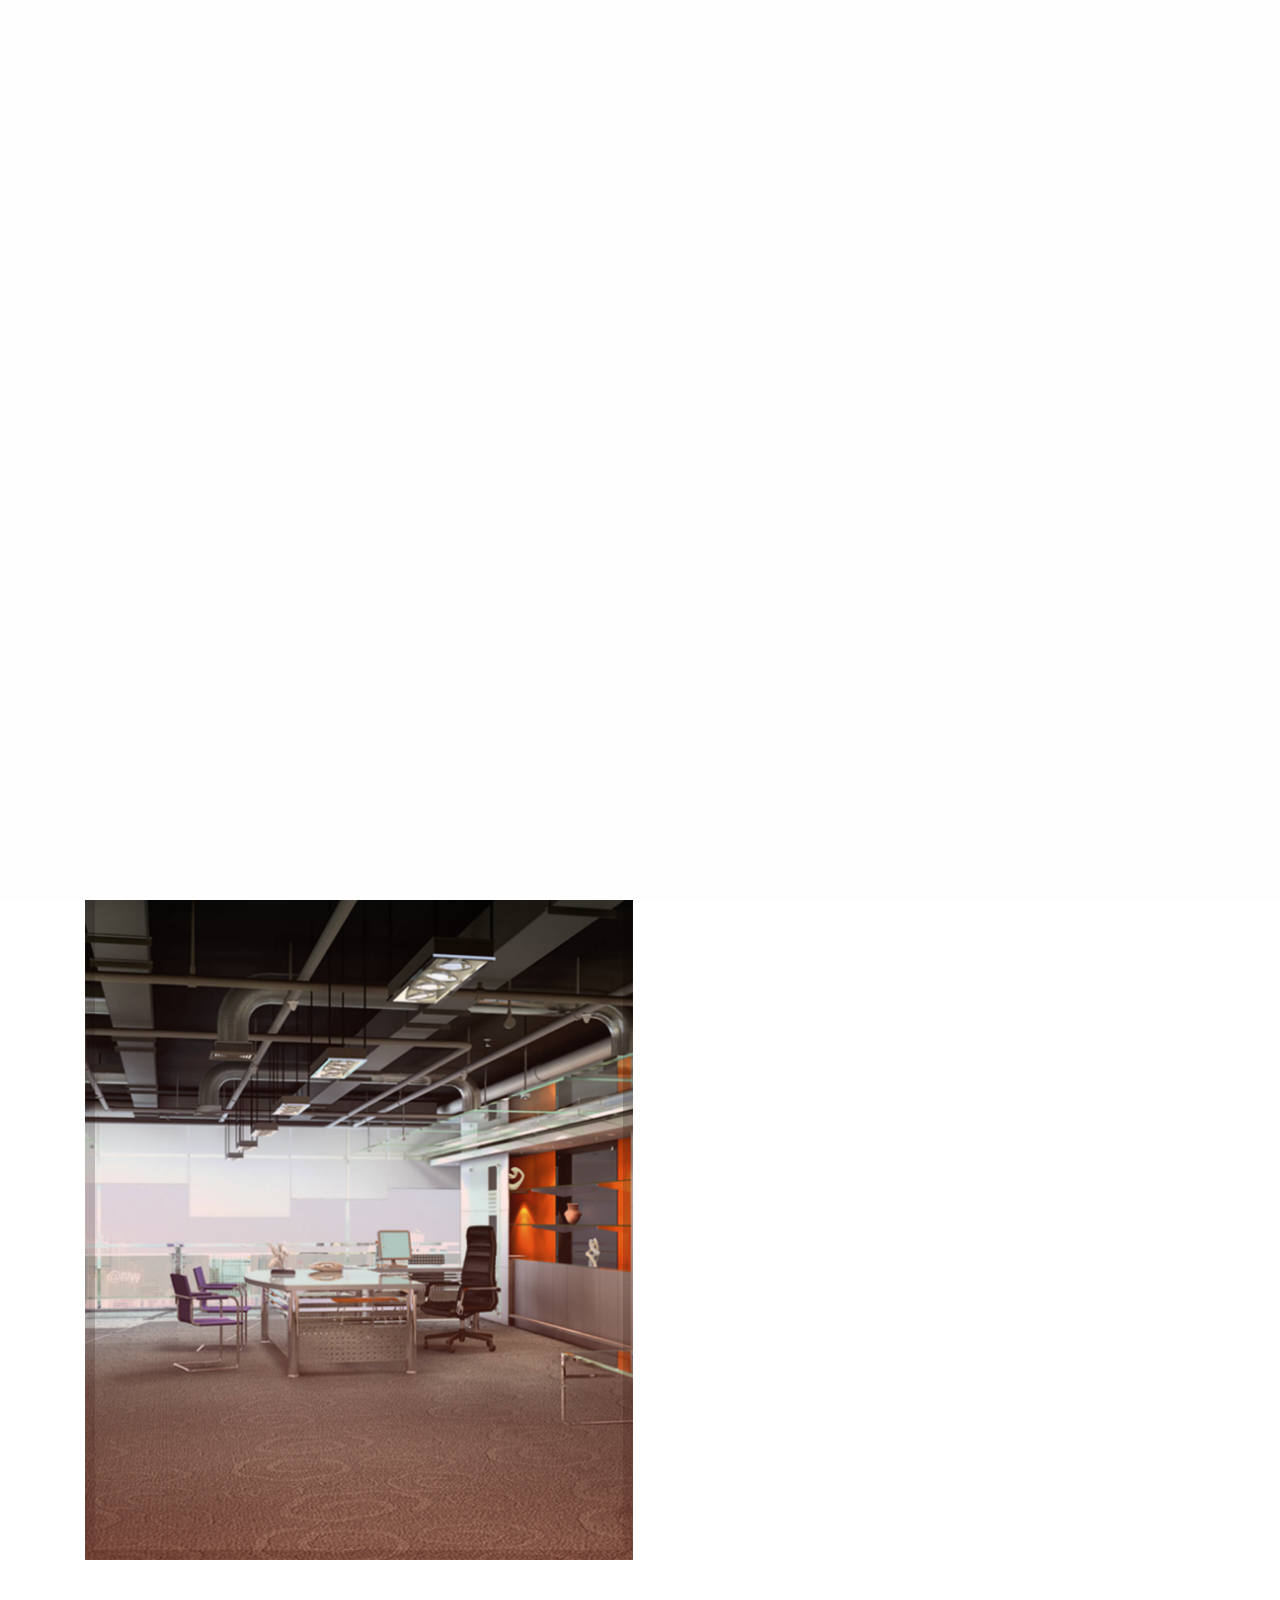
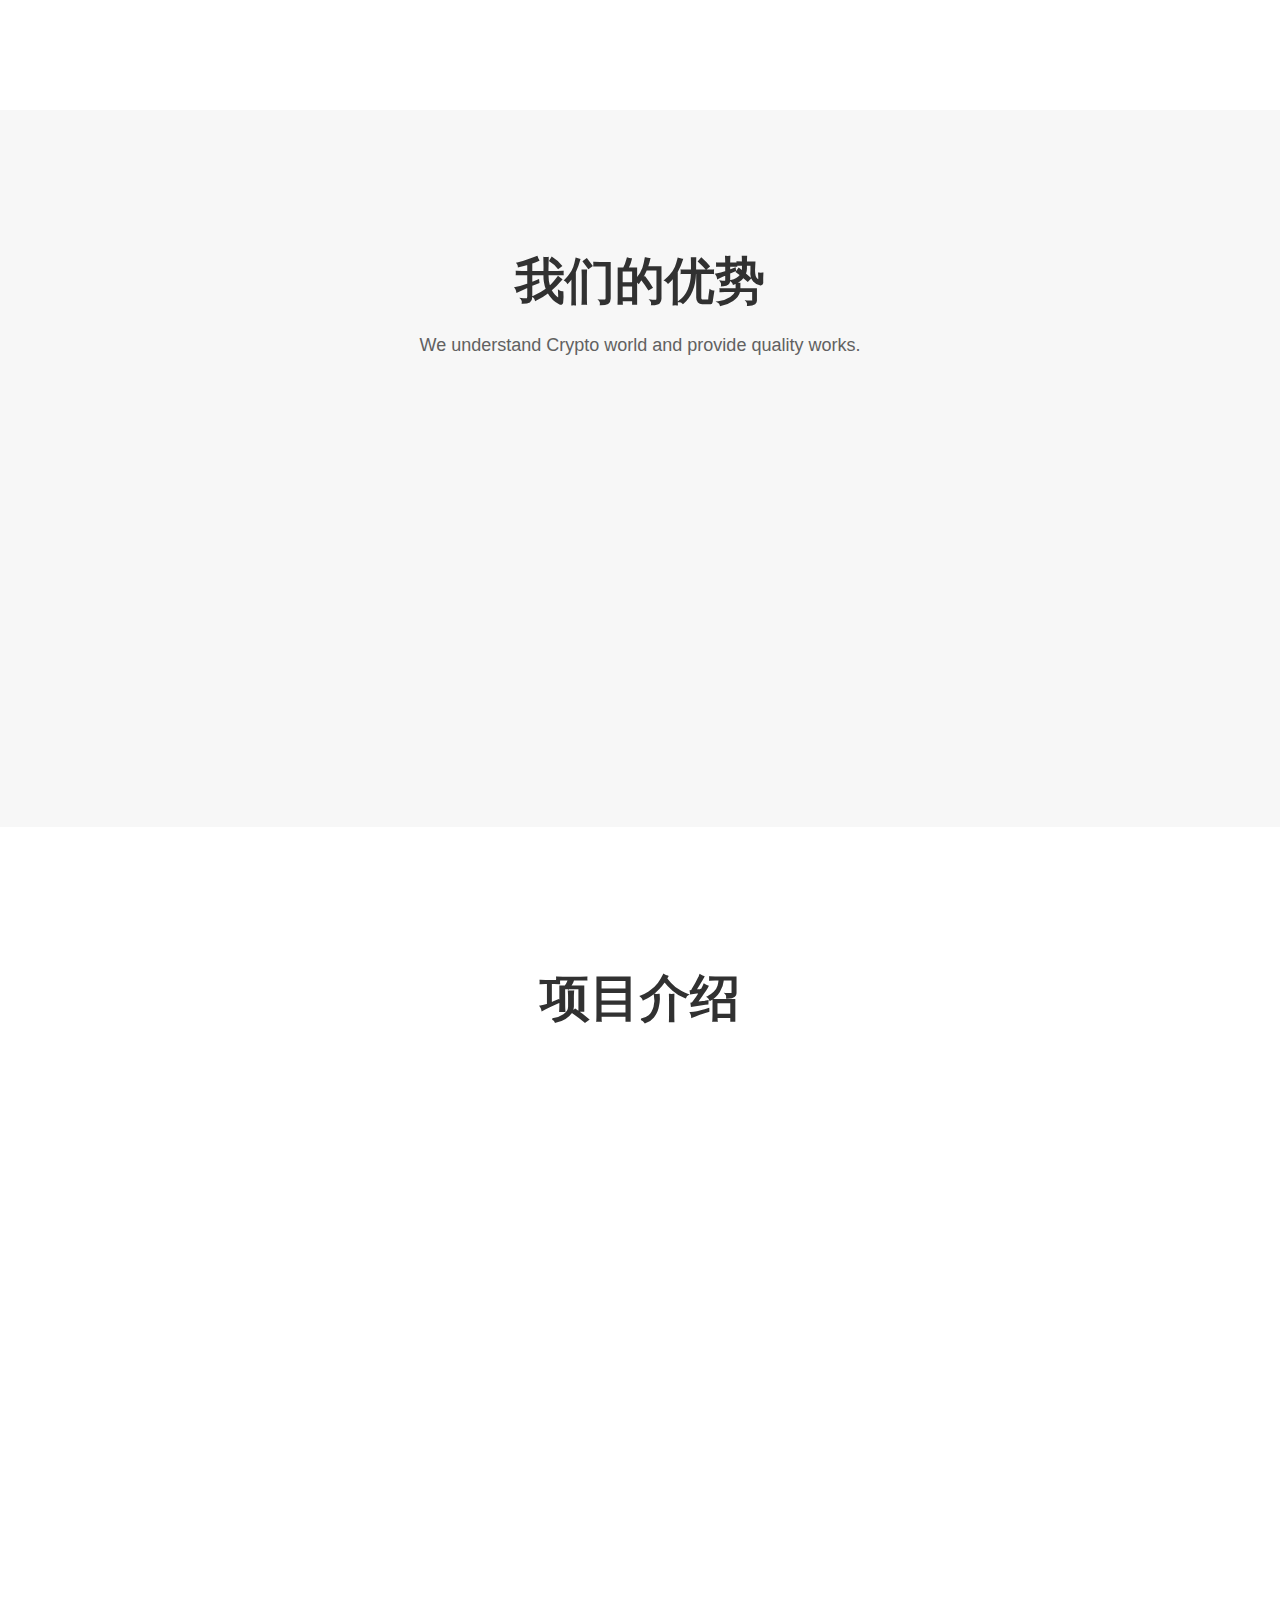
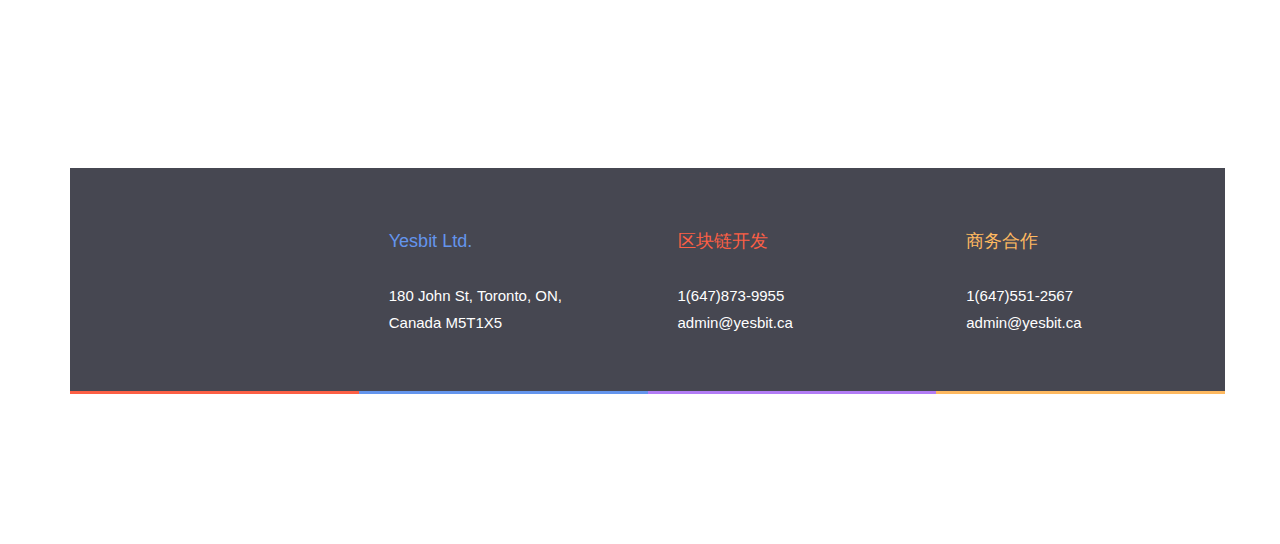
==== index.html @ adc040b9 "update official website" ====
<!DOCTYPE html>
<html lang="en">

<head>
	<meta charset="UTF-8">
	<meta name="viewport" content="width=device-width, initial-scale=1">
	<meta name="description" content="Yesbit旗下业务包含比特币矿场，基金，交易所。"><meta name="keywords" content="Bitcoin, 交易所, 比特币, Exchange, 股指,php二次开发，ICO,OTC,区块链,Blockchain">
	<!-- SITE TITLE -->
	<title>Yesbit - Blockchain｜Exchange｜ICO｜OTC</title>

	<!-- FAV ICONS and WEBFONT -->
	<link rel="icon" href="images/fav2.png">

	<!-- Third Party CSS including Bootstrap -->
	<link rel="stylesheet" href="css/third-party.css">
	<!-- STYLESHEETS -->
	<link rel="stylesheet" href="assets/icons/style.css">
	<link rel="stylesheet" href="css/styles.css">
	<link rel="stylesheet" href="css/responsive.css">

</head>

<body>

	<!-- =========================
     PRE LOADER
	============================== -->
	<div class="preloader">
  	<div class="status">
			<div class="loader">
				<svg class="circular" viewbox="25 25 50 50">
					<circle class="path" cx="50" cy="50" r="20" fill="none" stroke-width="3" stroke-miterlimit="10" />
				</svg>
			</div>
		</div>
	</div>


	<!-- =========================
     SECTION: HOME / HOMEPAGE
    ============================== -->
	<section class="home fixed-bg" id="home">

		<div class="color-overlay">
			<!-- COLOR OVERLAY -->

			<!-- NAVIGATION -->
			<div class="navbar navbar-inverse bs-docs-nav navbar-fixed-top sticky-navigation" role="navigation">
				<div class="container">
					<div class="navbar-header">

						<!-- NAVBAR EXPAND COLLAPSE ON MOBILE -->
						<button type="button" class="navbar-toggle" data-toggle="collapse" data-target="#alexis-navigation">
							<span class="sr-only">切换导航</span>
							<span class="btn-menu"><span></span></span>
						</button>

						<!-- LOGO -->
						<a class="navbar-brand" href="#">
							<img src="images/logo3.png" alt="LOGO">
						</a>

					</div>

					<div class="navbar-collapse collapse" id="alexis-navigation">
						<!-- NAVIGATION LINK -->
						<ul class="nav navbar-nav navbar-right main-navigation" id="internal-scroll">
							<li><a href="#home">网站首页</a>
							</li>
							<li><a href="#section1">关于我们</a>
							</li>
							<li><a href="#section2">公司服务</a>
							</li>
							<li><a href="#section3">项目展示</a>
							</li>
						  <li><a href="#section10">联系我们</a>
							</li>
							<li><a href="./index-en.html">English</a>
							</li>
							<!-- <li><a href="http://www..com" class="external">External Link Example</a></li> -->
						</ul>
					</div>

				</div>
				<!-- /END CONTAINER -->
			</div>
			<!-- /END NAIVATION -->

			<div class="container">
				<div class="row">
					<div class="col-lg-10 col-lg-offset-1 col-md-12">
						<!-- INTRO HEADING -->
						<h1 class="intro white-text text-center">热爱比特币，等于做空世界.</h1>
						<!-- CALL TO ACTION -->
						<div class="cta smooth-scroll">
							<a href="http://yesbit.io" class="btn btn-default standard-button yellow-button">YESBIT</a>
							<a href="https://pro.yesbit.ca" onclick="window.location.href='https://www.linkcoin.pro/'" class="btn btn-default standard-button blue-button">LINKCOIN</a>
                            
					  </div>

				  </div>
				</div>

				<div class="row text-center">

					<!-- 3 FEATURES ON HOMEPAGE -->
					<div class="home-features">

						<!-- SINGLE FEATURE -->
						<div class="col-md-4 col-sm-4">
							<div class="single-feature">
								<div class="icon blue-text">
									<span class="icon icon-money-regular"></span>
									<!-- ICON -->
								</div>
								<h6 class="blue-text uppercase">区块链交易</h6>
							</div>
						</div>

						<!-- SINGLE FEATURE -->
						<div class="col-md-4 col-sm-4">
							<div class="single-feature">
								<div class="icon red-text">
									<span class="icon icon-clock-regular"></span>
									<!-- ICON -->
								</div>
								<h6 class="red-text uppercase">安全高效</h6>
							</div>
						</div>

						<!-- SINGLE FEATURE -->
						<div class="col-md-4 col-sm-4">
							<div class="single-feature">
								<div class="icon yellow-text">
									<span class="icon icon-happy-smiley-streamline"></span>
									<!-- ICON -->
								</div>
								<h6 class="yellow-text uppercase">您的可靠伙伴</h6>
							</div>
						</div>

					</div>
				</div>
				<!-- END OF 3 FEATURES -->

			</div>
		</div>
	</section>

	<!-- =========================
     SECTION: ABOUT US
    ============================== -->
	<section class="about-us" id="section1">

		<div class="container">
			<div class="row">

				<!-- FEATURED IMAGE AREA -->
				<div class="col-lg-6 visible-lg">
					<div class="featured-image red-gradient-overlay">
						<img src="images/about-us.jpg" alt="">
						<!-- ABOUT US FEATURED IMAGE -->
						<div class="image-border">
						</div>
					</div>
				</div>

				<!-- ABOUT US BOX -->
				<div class="col-lg-7 col-sm-12 overflow-box pull-right">
					<div class="about-box diffuse-shadow wow fadeInRight" data-wow-offset="30" data-wow-duration="1.5s" data-wow-delay="0.15s">

						<div class="about-content">

							<!-- SECTION NUMBER -->


							<!-- SECTION HEADING -->
							<h2 class="section-heading text-left">关于我们</h2>

							<!-- PARAGRAPH -->
							<p class="text-left">Yesbit是在加拿大安大略省注册的有限责任公司,公司不仅拥有自己的区块链投资基金，还拥有中等规模的比特币矿场。公司给用户提供了一个可以使用比特币购买股票和股指的平台，并负责在北美区运营某加密货币交易平台。 目前我们加入了Laurier Launchpad 和 Communitech 两个加速器组织。 <br>
							  <br>
							  公司目前大力发展区块链开发业务，我们不仅拥有自己的比特币网站，并且将开发和运营网站的经验和技术运用到各类产品研发中去。</p>
                              
                             
						</div>

						<div class="four-lines">
							<div class="line red-line-bottom">
							</div>
							<div class="line blue-line-bottom">
							</div>
							<div class="line purple-line-bottom">
							</div>
							<div class="line yellow-line-bottom">
							</div>
						</div>

					</div>
				</div>
			</div>
		</div>
	</section>

	<!-- =========================
     SECTION: SERVICES
    ============================== -->
	<section class="our-focus bgcolor-2" id="section2">
		<div class="container">

			<!-- SECTION NUMBER 
			<div class="section-number centered-number">
				02
			</div>-->

			<!-- SECTION HEADER -->
			<div class="section-header">
				<h2>我们的优势</h2>
				<div class="sub-heading">
					We understand Crypto world and provide quality works.
				</div>
			</div>

			<div class="row focuses">
							<!-- SINGLE FOCUS COLUMN -->
				<div class="col-lg-4 col-sm-6 col-xs-12">
					<div class="single-focus white-bg diffuse-shadow blue-line-bottom wow fadeInUp" data-wow-offset="30" data-wow-duration="1.5s" data-wow-delay="0.15s">
						<!-- ICON -->
						<div class="icon blue-text">
							<span class="icon icon-basic-map"></span>
						</div>
						<!-- HEADING -->
						<h5>区块链相关</h5>
						<!-- DETAILS -->
						<p>
							拥有多年比特币钱包保存经验，提供安全的区块链开发方案，提供完整的OTC交易方案
						</p>
					</div>
				</div>

				<!-- SINGLE FOCUS COLUMN -->

				<!-- SINGLE FOCUS COLUMN -->
				<div class="col-lg-4 col-sm-6 col-xs-12">
					<div class="single-focus white-bg diffuse-shadow red-line-bottom wow fadeInLeft" data-wow-offset="30" data-wow-duration="1.5s" data-wow-delay="0.15s">
						<!-- ICON -->
						<div class="icon red-text">
							<span class="icon icon-basic-postcard-multiple"></span>
						</div>
						<!-- HEADING -->
						<h5>ICO服务</h5>
						<!-- DETAILS -->
						<p>
							拥有成熟的跨境ICO合作方案，分享加拿大区块链资源，提供交易所上币合作。
						</p>
					</div>
				</div>

				<!-- SINGLE FOCUS COLUMN -->
				<div class="col-lg-4 col-sm-6 col-xs-12">
					<div class="single-focus white-bg diffuse-shadow yellow-line-bottom wow fadeInRight" data-wow-offset="30" data-wow-duration="1.5s" data-wow-delay="0.15s">
						<!-- ICON -->
						<div class="icon yellow-text">
							<span class="icon icon-unie16d"></span>
						</div>
						<!-- HEADING -->
						<h5>比特币投资</h5>
						<!-- DETAILS -->
						<p>
							提供加币货币市场的数据分析，ICO投资咨询，对接大额比特币交易。
						</p>
					</div>
				</div>

			</div>
		</div>
	</section>

	<!-- =========================
     SECTION: VIDEO SECTION
    ============================== -->




	<!-- =========================
     SECTION: PORTFOLIO
    ============================== -->
	<section class="portfolio white-bg" id="section3">

		<div class="container">

			<div class="section-header">
				<h2>项目介绍</h2>
	
			</div>

			<div class="row">

				<!-- PROJECT LOADING ICON -->
				<div id="loader">
					<div class="loader-icon">
						<div class="loader">
							<svg class="circular" viewbox="25 25 50 50">
								<circle class="path" cx="50" cy="50" r="20" fill="none" stroke-width="3" stroke-miterlimit="10" />
							</svg>
						</div>
					</div>
				</div>

				<!-- PROJECTS -->
				<div class="row" id="portfolio-list">
					<div class="portfolio-items grid">

						<!-- SINGLE PROJECT -->
						
						
						<figure class="effect-zoe wow fadeInLeft" data-wow-offset="30" data-wow-duration="1.5s" data-wow-delay="0.15s">

							<h5>Linkcoin</h5>
							<!-- PROJECT IMAGE and LINK -->
							<a  href="https://linkcoin.pro" title="Click to view details" class="more">
								<!--<img class="buffer" src="images/products/linkcoin.png" alt="">-->
								<img class="demo" src="images/products/linkcoin3.png" alt="">
								<p class="description">
									最值得信賴可自由交換數字資產的保管平台
								</p>
							</a>

							<figcaption>
								<div class="four-lines">
									<div class="line red-line-bottom">
									</div>
									<div class="line blue-line-bottom">
									</div>
									<div class="line purple-line-bottom">
									</div>
									<div class="line yellow-line-bottom">
									</div>
								</div>

								<div class="caption-text">
									<h6 class="dark-text">OTC Exchange</h6>	<!-- PROJECT TITLE -->
								</div>

							</figcaption>
						</figure>
						
		
						
						<figure class="effect-zoe wow fadeInDown" data-wow-offset="30" data-wow-duration="1.5s" data-wow-delay="0.15s">

							<h5>Maplechain</h5>
							<!-- PROJECT IMAGE and LINK -->
							<a href="http://bibox.com" title="Click to view details" class="more">
								<!--<img class="buffer" src="images/products/maple.png" alt="">-->
								<img class="demo" src="images/products/maple3.png" alt="">
								<p class="description">
									加拿大领先的区块链研究，投资机构
								</p>
							</a>

							<figcaption>
								<div class="four-lines">
									<div class="line red-line-bottom">
									</div>
									<div class="line blue-line-bottom">
									</div>
									<div class="line purple-line-bottom">
									</div>
									<div class="line yellow-line-bottom">
									</div>
								</div>

								<div class="caption-text">
									<h6 class="dark-text">枫链资本</h6>	<!-- PROJECT TITLE -->
								</div>

							</figcaption>
						</figure>
					
				
					
						
						<figure class="effect-zoe wow fadeInRight" data-wow-offset="30" data-wow-duration="1.5s" data-wow-delay="0.15s">

							<h5>Yesbit</h5>
							<!-- PROJECT IMAGE and LINK -->
							<a href="http://yesbit.io" title="Click to view details" class="more">
								<!--<img class="buffer" src="images/products/yesbit.png" alt="">-->
								<img class="demo" src="images/products/yesbit3.png" alt="">
								<p class="description">
									用加密货币购买金融合约
								</p>
							</a>

							<figcaption>
								<div class="four-lines">
									<div class="line red-line-bottom">
									</div>
									<div class="line blue-line-bottom">
									</div>
									<div class="line purple-line-bottom">
									</div>
									<div class="line yellow-line-bottom">
									</div>
								</div>

								<div class="caption-text">
									<h6 class="dark-text">比特币美股指数</h6>	<!-- PROJECT TITLE -->
								</div>

							</figcaption>
						</figure>
						
					</div>
				</div>

				<!-- LOADED PROJECT WILL SHOW HERE -->
				<div id="loaded-content">
				</div>

				<!-- BACK TO PORTFOLIO BUTTON ON LOADED PROJECT -->
				<a id="back-button" class="back-button btn btn-default standard-button red-button" href="#"><span class="icon icon-arrow-left"></span> Go Back</a>
			</div>
		</div>
	</section>

	<!-- =========================
     SECTION: TEAM
    ============================== -->
    
	

	<!-- =========================
     SECTION: STATS
    ============================== -->
	

	<!-- =========================
     SECTION: WORK STEPS
    ============================== --><!-- =========================
     SECTION: PRICING
    ============================== -->
	<!--<section class="pricing bgcolor-2" id="section6">-->
		<!--<div class="container">-->

			<!--&lt;!&ndash; SECTION NUMBER &ndash;&gt;-->
	<!---->

			<!--&lt;!&ndash; SECTION HEADER &ndash;&gt;-->
			<!--<div class="section-header">-->
				<!--<h2>业务范畴</h2>-->
	<!--&lt;!&ndash;			<div class="sub-heading">-->
					<!--We understand your requirement and provide quality works.-->
				<!--</div>&ndash;&gt;-->
			<!--</div>-->

			<!--<div class="row packages">-->

				<!--&lt;!&ndash; SINGLE PACKAGE &ndash;&gt;-->
				<!--<div class="col-lg-4 col-md-4">-->
					<!--<div class="single-package blue-line-top white-bg diffuse-shadow wow fadeInLeft" data-wow-offset="30" data-wow-duration="1.5s" data-wow-delay="0.15s">-->

						<!--<h5>Bitcoin Wallet</h5>-->

						<!--<div class="price-circle-blue">-->
							<!--<h4 class="white-text">安全</h4>-->
							<!--&lt;!&ndash; PRICE &ndash;&gt;-->
							<!--<div class="extra-small-text white-text">-->
								<!--冷热钱包-->
							<!--</div>-->
						<!--</div>-->

						<!--<ul class="feature-list">-->
                        	<!--<li><span class="blue-text large-text">最稳定的</span> 钱包技术</li>-->
							<!--<li> 任选一种加密货币</li>-->
							<!--<li> 免费三个月技术维护</li>-->
							<!--<li> 服务器+维护</li>-->
                            <!--<li> 资料全的情况下<span class="blue-text">15</span>个工作日左右</li>-->
                            <!--<li> <span class="icon icon-check"></span>适合区需要钱包安全的企业</li>-->
						<!--</ul>-->

						<!--<a href="" class="btn btn-default standard-button blue-outline">Get Started</a>-->

					<!--</div>-->
				<!--</div>-->

				<!--&lt;!&ndash; SINGLE PACKAGE &ndash;&gt;-->
				<!--<div class="col-lg-4 col-md-4">-->
					<!--<div class="single-package red-line-top white-bg diffuse-shadow wow fadeInUp" data-wow-offset="30" data-wow-duration="1.5s" data-wow-delay="0.15s">-->
						<!--<h5>ICO设计</h5>-->

						<!--<div class="price-circle-red">-->
							<!--<h4 class="white-text">商谈</h4>-->
							<!--&lt;!&ndash; PRICE &ndash;&gt;-->
							<!--<div class="extra-small-text white-text">-->
								<!--全套方案-->
							<!--</div>-->
						<!--</div>-->

						<!--<ul class="feature-list">-->
							<!--<li> ICO网页, 白皮书设计</li>-->
                            <!--<li> SmartContract design</li>-->
                            <!--<li> ICO支持<span class="red-text">2</span>个币种</li>-->
                            <!--<li> 域名+服务器+维护</li>-->
							<!--<li> 提供<span class="red-text">2</span>个合作交易所的上币支持</li>-->
                            <!--<li><span class="icon icon-check"></span>适合希望ICO融资的企业</li>-->
						<!--</ul>-->

						<!--<a href="" class="btn btn-default standard-button red-outline">Get Started</a>-->

					<!--</div>-->
				<!--</div>-->

				<!--&lt;!&ndash; SINGLE PACKAGE &ndash;&gt;-->
				<!--<div class="col-lg-4 col-md-4">-->
					<!--<div class="single-package yellow-line-top white-bg diffuse-shadow wow fadeInRight" data-wow-offset="30" data-wow-duration="1.5s" data-wow-delay="0.15s">-->
						<!--<h5>比特币挖矿</h5>-->

						<!--<div class="price-circle-yellow">-->
							<!--<h4 class="white-text">商谈</h4>-->
							<!--&lt;!&ndash; PRICE &ndash;&gt;-->
							<!--<div class="extra-small-text white-text">-->
								<!--矿场-->
							<!--</div>-->
						<!--</div>-->

						<!--<ul class="feature-list">-->
							<!--<li>超低电费，政策支持</li>-->
                            <!--<li>多家矿机厂商深度合作</li>-->
                            <!--<li>矿机选址安装一条龙服务</li>-->
							<!--<li>提供稳定的兑现渠道</li>-->
                            <!--<li>智能托管更便捷，轻松收币</li>-->
							<!--<li><span class="icon icon-check"></span>适合希望获得稳定回报的区块链投资企业</li>-->

						<!--</ul>-->
						<!--<a href="" class="btn btn-default standard-button yellow-outline">Get Started</a>-->

					<!--</div>-->
				<!--</div>-->

			<!--</div>-->
		<!--</div>-->
	<!--</section>-->



	<!-- =========================
     SECTION: CONTACT US
    ============================== -->
	<section class="get-in-touch" id="section10">
		<div class="container">

			<!-- SECTION NUMBER -->


			<!-- SECTION HEADER -->


			<!-- FOOTER -->
			<div class="row no-gutters">
				<div class="footer clearfix">

					<div class="col-lg-3 col-md-3">
						<div class="footer-col">
							<div class="footer-logo">
								<img src="images/logo3.png" class="img-responsive center-block" alt=""> <!-- LOGO -->
							</div>
						</div>
					</div>

					<div class="col-lg-3 col-md-3">
						<div class="footer-col">
							<h6 class="blue-text">Yesbit Ltd.</h6>
							<p class="white-text">
								180 John St, Toronto, ON, Canada M5T1X5
							</p>
						</div>
					</div>

					<div class="col-lg-3 col-md-3">
						<div class="footer-col">
							<h6 class="red-text">区块链开发</h6>
							<div class="white-text">
								<a class="white-text"><span class="icon icon-telephone-regular"></span> 1(647)873-9955</a>
                                <br>
                                <a class="white-text"><span class="icon icon-mail-open"></span> admin@yesbit.ca</a>
							</div>
						</div>
					</div>

					<div class="col-lg-3 col-md-3">
						<div class="footer-col">
							<h6 class="yellow-text">商务合作</h6>
							<div class="white-text">
							  <a class="white-text"><span class="icon icon-telephone-regular"></span> 1(647)551-2567</a>
                              <br>
                              <a class="white-text"><span class="icon icon-mail-open"></span> admin@yesbit.ca</a>
						  </div>
						</div>
					</div>
				</div>

				<div class="four-lines">
					<div class="line red-line-bottom">
					</div>
					<div class="line blue-line-bottom">
					</div>
					<div class="line purple-line-bottom">
					</div>
					<div class="line yellow-line-bottom">
					</div>
				</div>

			</div>
		</div>
	</section>

	<!-- =========================
     JS SCRIPTS
    ============================== -->
	<script src="js/jquery-1.11.3.min.js"></script>
	<script src="js/third-party-scripts.js"></script>
	<script src="js/custom.js"></script>
   <!--google analysis-->
    <script>
  		(function(i,s,o,g,r,a,m){i['GoogleAnalyticsObject']=r;i[r]=i[r]||function(){
  		(i[r].q=i[r].q||[]).push(arguments)},i[r].l=1*new Date();a=s.createElement(o),
  		m=s.getElementsByTagName(o)[0];a.async=1;a.src=g;m.parentNode.insertBefore(a,m)
  		})(window,document,'script','https://www.google-analytics.com/analytics.js','ga');
	    ga('create', 'UA-58877507-1', 'auto');
  		ga('send', 'pageview');
   </script>

</body>

</html>
---- css/styles.css ----
@charset "UTF-8";

/* --------------------------------------
=========================================
   1. GLOBAL STYLES AND FIXES
=========================================
-----------------------------------------*/
/*---------------------------------------
   1.1 HTML, BODY & PRE LOADER
-----------------------------------------*/
html {
  font-size: 100%;
  box-sizing: border-box;
}
*,
*:before,
*:after {
  box-sizing: inherit;
}

body {
  font-family: 'poppins', helvetica, sans-serif;
  font-size: 15px;
  line-height: 27px;
  color: #616161;
  font-weight: 400;
  text-align: center;
  overflow-x: hidden !important;
}

.row {
  margin-left: 0px !important;
}

container {
  width: 85%;
}

/* PRE LOADER */
.preloader {
    position: fixed;
    top: 0;
    left: 0;
    right: 0;
    bottom: 0;
    background-color: #fefefe;
    z-index: 99999;
    height: 100%;
    width: 100%;
    overflow: hidden !important;
}

.status {
    width: 40px;
    height: 40px;
    position: absolute;
    left: 50%;
    top: 50%;
    margin: -20px 0 0 -20px;
}


.loader {
  position: relative;
  margin: 0px auto;
  width: 70px;
}
.loader:before {
  content: '';
  display: block;
  padding-top: 100%;
}
.circular {
  -webkit-animation: rotate 2s linear infinite;
  animation: rotate 2s linear infinite;
  height: 100%;
  -webkit-transform-origin: center center;
  -ms-transform-origin: center center;
  transform-origin: center center;
  width: 100%;
  position: absolute;
  top: 0;
  bottom: 0;
  left: 0;
  right: 0;
  margin: auto;
}
.path {
  stroke-dasharray: 1,200;
  stroke-dashoffset: 0;
  -webkit-animation: dash 1.5s ease-in-out infinite, color 6s ease-in-out infinite;
  animation: dash 1.5s ease-in-out infinite, color 6s ease-in-out infinite;
  stroke-linecap: round;
}
@-webkit-keyframes rotate {
  100% {
    -webkit-transform: rotate(360deg);
    transform: rotate(360deg);
  }
}
@keyframes rotate {
  100% {
    -webkit-transform: rotate(360deg);
    transform: rotate(360deg);
  }
}
@-webkit-keyframes dash {
  0% {
    stroke-dasharray: 1,200;
    stroke-dashoffset: 0;
  }
  50% {
    stroke-dasharray: 89,200;
    stroke-dashoffset: -35px;
  }
  100% {
    stroke-dasharray: 89,200;
    stroke-dashoffset: -124px;
  }
}
@keyframes dash {
  0% {
    stroke-dasharray: 1,200;
    stroke-dashoffset: 0;
  }
  50% {
    stroke-dasharray: 89,200;
    stroke-dashoffset: -35px;
  }
  100% {
    stroke-dasharray: 89,200;
    stroke-dashoffset: -124px;
  }
}
@-webkit-keyframes color {
  100%,
  0% {
    stroke: #fc5f45;
  }
  40% {
    stroke: #b27cf5;
  }
  66% {
    stroke: #38c695;
  }
  80%,
  90% {
    stroke: #feb960;
  }
}
@keyframes color {
  100%,
  0% {
    stroke: #fc5f45;
  }
  40% {
    stroke: #b27cf5;
  }
  66% {
    stroke: #38c695;
  }
  80%,
  90% {
    stroke: #feb960;
  }
}


/*---------------------------------------
   1.2 ANCHOR AND INPUT FIELD
-----------------------------------------*/
a {
  text-decoration: none;
  -webkit-transition: all ease 0.25s;
  transition: all ease 0.25s;
  color: #313131;
}
a:hover {
  text-decoration: none;
  color: #fc5f45;
}
textarea.input-field:focus,
textarea.input-field:active,
input.input-field:focus,
input.input-field:active {
  border: 1px solid #fc5f45;
  outline: 0;
  background: #ffffff;
}
a[href^=tel] {
	 color: inherit; text-decoration: none; 
	 }
/*---------------------------------------
   1.3 BOOTSTRAP FIXES / OTHTER FIXES
-----------------------------------------*/
@-webkit-viewport {
  width: device-width;
}
@-moz-viewport {
  width: device-width;
}
@-ms-viewport {
  width: device-width;
}
@-o-viewport {
  width: device-width;
}
@viewport {
  width: device-width;
}
*,
*:before,
*:after {
  box-sizing: border-box;
}
ul,
ol {
  padding-left: 0 !important;
}
li {
  list-style: none;
}
.row.no-gutters [class^="col-"],
.row.no-gutters [class*=" col-"] {
  padding-right: 0;
  padding-left: 0;
}

/* CAROUSEL NAV */
.owl-theme .owl-controls .owl-page span {
  display: block;
  width: 17px;
  height: 17px;
  filter: alpha(opacity=50);
  opacity: 1;
  border-radius: 20px;
  background: transparent;
  border: 2px solid rgba(252, 95, 69, 0.5);
}
.owl-theme .owl-controls .owl-page.active span,
.owl-theme .owl-controls.clickable .owl-page:hover span {
  filter: alpha(opacity=100);
  opacity: 1;
  background: #fc5f45;
  border: 3px solid #ffffff;
  box-shadow: 0px 0px 0px 2px #fc5f45;
}

/*---------------------------------------
   1.4 TEXT / COLORS
-----------------------------------------*/
.dark-text {
  color: #313131;
}
.dark-text2 {
  color: #616161;
}
.white-text {
  color: #ffffff;
}
.red-text {
  color: #fc5f45;
}
.green-text {
  color: #38c695;
}
.purple-text {
  color: #b27cf5;
}
.blue-text {
  color: #6495ED;
}

.yellow-text {
  color: #feb960;
}
.uppercase {
  text-transform: uppercase;
}
.small-text {
  font-size: 14px;
}
.extra-small-text {
  font-size: 13px;
}
.large-text {
  font-size: 18px;
}
strong,
.strong {
  font-weight: 500;
}

/*---------------------------------------
   1.5 LINES, SHADOW & GRADEINTS
-----------------------------------------*/
.red-line-bottom {
  border-bottom: 3px solid #fc5f45;
}
.green-line-bottom {
  border-bottom: 3px solid #38c695;
}
.blue-line-bottom {
  border-bottom: 3px solid #6495ED;
}
.purple-line-bottom {
  border-bottom: 3px solid #b27cf5;
}
.yellow-line-bottom {
  border-bottom: 3px solid #feb960;
}
.red-line-top {
  border-top: 3px solid #fc5f45;
}
.blue-line-top {
  border-top: 3px solid #6495ED;
}
.purple-line-top {
  border-top: 3px solid #b27cf5;
}
.yellow-line-top {
  border-top: 3px solid #feb960;
}
.four-lines {
  width: 100%;
}
.four-lines .line {
  width: 25%;
  float: left;
}
.diffuse-shadow {
  box-shadow: 0px 0px 25px 0px rgba(0, 0, 0, 0.05);
}
.image-border {
  box-shadow: inset 0 0 0 10px rgba(0, 0, 0, 0.2);
  position: absolute;
  top: 0;
  left: 0;
  width: 100%;
  height: 100%;
}
.red-gradient-overlay:after {
  position: absolute;
  content: "";
  height: 100%;
  width: 100%;
  top: 0;
  left: 0;
  opacity: 0.5;
  background: -webkit-linear-gradient(top, rgba(255, 0, 0, 0) 0%, rgba(252, 95, 69, 0.6) 100%);
  background: linear-gradient(to bottom, rgba(255, 0, 0, 0) 0%, rgba(252, 95, 69, 0.6) 100%);
  -webkit-transition: all ease 0.25s;
  transition: all ease 0.25s;
}
.green-gradient-overlay:after {
  position: absolute;
  content: "";
  height: 100%;
  width: 100%;
  top: 0;
  left: 0;
  opacity: 0.5;
  background: -webkit-linear-gradient(top, rgba(255, 0, 0, 0) 0%, rgba(56, 198, 149, 0.6) 100%);
  background: linear-gradient(to bottom, rgba(255, 0, 0, 0) 0%, rgba(56, 198, 149, 0.6) 100%);
  -webkit-transition: all ease 0.25s;
  transition: all ease 0.25s;
}
.purple-gradient-overlay:after {
  position: absolute;
  content: "";
  height: 100%;
  width: 100%;
  top: 0;
  left: 0;
  opacity: 0.5;
  background: -webkit-linear-gradient(top, rgba(255, 0, 0, 0) 0%, rgba(178, 124, 245, 0.6) 100%);
  background: linear-gradient(to bottom, rgba(255, 0, 0, 0) 0%, rgba(178, 124, 245, 0.6) 100%);
  -webkit-transition: all ease 0.25s;
  transition: all ease 0.25s;
}
.yellow-gradient-overlay:after {
  position: absolute;
  content: "";
  height: 100%;
  width: 100%;
  top: 0;
  left: 0;
  opacity: 0.5;
  background: -webkit-linear-gradient(top, rgba(255, 0, 0, 0) 0%, rgba(254, 185, 96, 0.6) 100%);
  background: linear-gradient(to bottom, rgba(255, 0, 0, 0) 0%, rgba(254, 185, 96, 0.6) 100%);
  -webkit-transition: all ease 0.25s;
  transition: all ease 0.25s;
}
.dark-gradient-overlay:after {
  position: absolute;
  content: "";
  height: 100%;
  width: 100%;
  top: 0;
  left: 0;
  opacity: 0.75;
  background: -webkit-linear-gradient(top, rgba(255, 0, 0, 0) 50%, #000000 100%);
  background: linear-gradient(to bottom, rgba(255, 0, 0, 0) 50%, #000000 100%);
  -webkit-transition: all ease 0.25s;
  transition: all ease 0.25s;
}

/*---------------------------------------
   1.6 HEADINGS, SECTION HEADERS & BG
-----------------------------------------*/
h1,
h2,
h3,
h4,
h5,
h6 {
  color: #313131;
}
h1 {
  font-family: 'Libre Baskerville', 'Playfair Display', Georgia, serif;
  font-size: 3.75rem;
  line-height: 5.313rem;
}
h2 {
  font-family: 'Libre Baskerville', 'Playfair Display', Georgia, serif;
  font-size: 3.125rem;
  line-height: 4.688rem;
  font-weight: 600;
}
h3 {
  font-size: 30px;
  line-height: 48px;
  font-weight: 400;
}
h4 {
  font-size: 25px;
  line-height: 40px;
  font-weight: 400;
}
h5 {
  font-size: 20px;
  line-height: 33px;
  font-weight: 500;
}
h6 {
  font-weight: 500;
  font-size: 18px;
  line-height: 26px;
}

/* SECTION NUMBER, HEADER AND BG */
.section-number {
  font-weight: 700;
  font-size: 273px;
  color: #e0e0e0;
  opacity: 0.3;
  position: absolute;
  top: 110px;
  left: 0;
}
.centered-number {
  right: 0;
  left: 0;
}
.section-heading {
  position: relative;
  z-index: 10;
}
section {
  position: relative;
}
.section-header {
  position: relative;
  z-index: 10;
  margin-bottom: 25px;
}
.sub-heading {
  font-size: 18px;
  margin-top: 13px;
}
.bgcolor-2 {
  background: #f7f7f7;
}
.white-bg {
  background: #ffffff;
}

/*---------------------------------------
   1.7 BUTTONS
-----------------------------------------*/
.standard-button {
  padding: 0 40px 0 40px;
  font-size: 16px;
  text-transform: uppercase;
  font-weight: 500;
  border-radius: 30px;
  margin-top: 25px;
  margin-bottom: 25px;
  line-height: 50px;
  border: none;
  box-shadow: none;
}
.red-button {
  color: #ffffff;
  background: #fc5f45;
}
.red-button:hover,
.red-button:active,
.red-button:active:hover,
.red-button:focus:hover,
.red-button:focus {
  background-color: #f34123;
  color: #ffffff;
  outline: none;
}
.red-outline {
  color: #fc5f45;
  background: #fff;
  border: 2px solid #fc5f45;
  line-height: 46px;
  padding: 0 38px 0 38px;
}
.red-outline:hover,
.red-outline:active,
.red-outline:active:hover,
.red-outline:focus:hover,
.red-outline:focus {
  background-color: #fc5f45;
  color: #ffffff;
  outline: none;
  border: 2px solid #fc5f45;
}
.green-button {
  color: #ffffff;
  background: #38c695;
}
.green-button:hover,
.green-button:active,
.green-button:active:hover,
.green-button:focus:hover,
.green-button:focus {
  background-color: #17bb82;
  color: #ffffff;
  outline: none;
}
.blue-outline {
  color: #6495ED;
  background: #fff;
  border: 2px solid #6495ED;
  line-height: 46px;
  padding: 0 38px 0 38px;
}
.blue-outline:hover,
.blue-outline:active,
.blue-outline:active:hover,
.blue-outline:focus:hover,
.blue-outline:focus {
  background-color: #6495ED;
  color: #ffffff;
  outline: none;
  border: 2px solid #6495ED;
}
.blue-button {
    color: #ffffff;
    background: #6495ED;
}
.blue-button:hover,
.blue-button:active,
.blue-button:active:hover,
.blue-button:focus:hover,
.blue-button:focus {
    background-color: #0e15ed;
    color: #ffffff;
    outline: none;
}
.purple-button {
  color: #ffffff;
  background: #b27cf5;
}
.purple-button:hover,
.purple-button:active,
.purple-button:active:hover,
.purple-button:focus:hover,
.purple-button:focus {
  background-color: #954fed;
  color: #ffffff;
  outline: none;
}
.purple-outline {
  color: #b27cf5;
  background: #fff;
  border: 2px solid #b27cf5;
  line-height: 46px;
  padding: 0 38px 0 38px;
}
.purple-outline:hover,
.purple-outline:active,
.purple-outline:active:hover,
.purple-outline:focus:hover,
.purple-outline:focus {
  background-color: #b27cf5;
  color: #ffffff;
  outline: none;
  border: 2px solid #b27cf5;
}
.yellow-button {
  color: #ffffff;
  background: #feb960;
}
.yellow-button:hover,
.yellow-button:active,
.yellow-button:active:hover,
.yellow-button:focus:hover,
.yellow-button:focus {
  background-color: #ed9c34;
  color: #ffffff;
  outline: none;
}
.yellow-outline {
  color: #feb960;
  background: #fff;
  border: 2px solid #feb960;
  line-height: 46px;
  padding: 0 38px 0 38px;
}
.yellow-outline:hover,
.yellow-outline:active,
.yellow-outline:active:hover,
.yellow-outline:focus:hover,
.yellow-outline:focus {
  background-color: #feb960;
  color: #ffffff;
  outline: none;
  border: 2px solid #feb960;
}




/* --------------------------------------
=========================================
   2. SECTIONS
=========================================
-----------------------------------------*/
/*---------------------------------------
   2.1 SECTION: HOME PAGE
-----------------------------------------*/
.home {
  background: url(../images/backgrounds/bg.jpg) no-repeat top;
  background-size: cover;
}
.home .color-overlay {
  padding-top: 175px;
  padding-bottom: 125px;
}
.home .intro {
  margin-top: 62px;
  margin-bottom: 18px;
}
.home .cta {
  text-align: center;
}
.home .cta .standard-button {
  margin-right: 10px;
  margin-left: 10px;
}
.home-features {
  margin-top: 55px;
}
.home-features .single-feature {
  margin-bottom: 45px;
}
.home-features .single-feature .icon {
  font-size: 45px;
  margin-bottom: 28px;
}
.color-overlay {
  background: rgba(38, 39, 50, 0.85);
}
/* LOGO AND STICKY NAVIGATION */
.sticky-navigation {
  background: #ffffff;
  min-height: 75px;
  border-bottom: 0;
  -webkit-backface-visibility: hidden;
  box-shadow: 0 0 24px 0 rgba(0, 0, 0, 0.25);
}
.sticky-navigation .navbar-brand {
  margin-top: 9px;
}
.sticky-navigation .navbar-brand img {
	max-height: 70px;
	bottom: 17px;
  position: relative;
  float: left;
}
.sticky-navigation .current a {
  color: #fc5f45 !important;
}
.sticky-navigation .main-navigation li a {
  line-height: 45px;
  color: #313131;
  font-weight: 500;
  font-size: 14px;
}
.sticky-navigation .main-navigation li a:hover,
.sticky-navigation .main-navigation li a:focus {
  color: #fc5f45;
}

/*---------------------------------------
   2.2 SECTION: ABOUT US
-----------------------------------------*/
.about-us {
  padding-top: 150px;
  padding-bottom: 150px;
}
.about-us .featured-image {
  position: relative;
  width: 100%;
}
.about-us .featured-image img {
  width: 100%;
  display: block;
}
.overflow-box {
  margin-left: -200px;
  position: relative;
  z-index: 10;
}
.about-box {
  background: #ffffff;
  position: relative;
  margin-top: 75px;
  z-index: 10;
  overflow: hidden;
}
.about-box .about-content {
  padding-top: 60px;
  padding-left: 82px;
  padding-right: 82px;
}
.about-box p {
  margin-top: 22px;
  margin-bottom: 100px;
  position: relative;
}

/*---------------------------------------
   2.3 SECTION: OUR FOCUS
-----------------------------------------*/
.our-focus {
  position: relative;
  padding-top: 114px;
  padding-bottom: 150px;
}
.focuses .single-focus {
  padding-left: 28px;
  padding-right: 28px;
  padding-top: 60px;
  margin-top: 50px;
}
.focuses .single-focus .icon {
  font-size: 55px;
  margin-bottom: 20px;
}
.focuses .single-focus p {
  margin-top: 20px;
  margin-bottom: 53px;
}

/*---------------------------------------
   2.4 SECTION: VIDEO
-----------------------------------------*/
.video-play {
  background: url("../images/backgrounds/2.jpg") top no-repeat;
  background-size: cover;
}
.video-play .color-overlay {
  padding-top: 120px;
  padding-bottom: 147px;
}
.video-play h3 {
  margin-bottom: 35px;
}
.video-play .embed-responsive {
  margin-bottom: 50px;
}
.video-play .play-button {
  font-size: 80px;
  color: #38c695;
}
.video-play .play-button:hover,
.video-play .play-button:focus {
  color: #17bb82;
  outline: none;
  text-decoration: none;
}
.video-play .text {
  margin-top: 15px;
}

/*---------------------------------------
   2.5 SECTION: PORTFOLIO
-----------------------------------------*/
.portfolio {
  padding-top: 114px;
  padding-bottom: 137px;
}
.portfolio .portfolio-items {
  margin-top: 40px;
}
.portfolio .portfolio-items li {
  display: inline-block;
  width: 33.333333333%;
  float: left;
  padding: 10px;
}
.portfolio .portfolio-items li img {
  width: 100%;
}
.grid {
  position: relative;
  list-style: none;
  text-align: center;
}
.grid figure {
  position: relative;
  float: left;
  overflow: hidden;
  margin: 5px;
  padding: 5px;
  min-width: 280px;
  max-width: 370px;
  width: 33.333333333%;
  background: #fff;
  text-align: center;
  -webkit-backface-visibility: hidden;
  backface-visibility: hidden;
}
.grid figure:hover {
  box-shadow: 0px 0px 25px 0px rgba(0, 0, 0, 0.05);
}
.grid figure img {
  position: relative;
  display: block;
  max-width: 100%;
  opacity: 1;
  -webkit-backface-visibility: hidden;
  backface-visibility: hidden;
  padding-bottom: 50px;
  width: 70%;
  left: 15%;
}
.grid figure:hover img {
  -webkit-opacity: 0.5;
  opacity: 0.5;
  -webkit-transition: all ease 0.25s;
  transition: all ease 0.25s;
  -webkit-backface-visibility: hidden;
  backface-visibility: hidden;
}

/*.buffer {*/
  /*display: block;*/
  /*transition: display .5s ease-in-out;*/
/*}*/

/*.demo {*/
  /*display: none !important;*/
  /*transition: display .5s ease-in-out;*/
/*}*/
/*.buffer: hover{*/
  /*display: none;*/
  /*transition: display .5s ease-in-out;*/
/*}*/

/*.demo:hover{*/
  /*display: block;*/
  /*transition: display .5s ease-in-out;*/
/*}*/



.grid figure figcaption {
  padding-right: 5px;
  padding-left: 5px;
  color: #fff;
  font-size: 1.25em;
  -webkit-backface-visibility: hidden;
  backface-visibility: hidden;
}
.grid figure figcaption .caption-text {
  padding: 20px 20px 0 20px;
  color: #fff;
  font-size: 1.25em;
  -webkit-backface-visibility: hidden;
  backface-visibility: hidden;
}
.grid figure figcaption::before,
.grid figure figcaption::after {
  pointer-events: none;
}
.grid figure figcaption,
.grid figure figcaption > a {
  position: absolute;
  top: 0;
  left: 0;
  width: 100%;
  height: 100%;
}
.grid figure figcaption > a {
  z-index: 1000;
  text-indent: 200%;
  white-space: nowrap;
  font-size: 0;
  opacity: 0;
}
.grid figure h6,
.grid figure p {
  margin: 0;
}
.grid figure p {
  font-size: 15px;
}
figure.effect-zoe figcaption {
  top: auto;
  bottom: 0;
  height: 3.75em;
  background: #fff;
  color: #3c4a50;
  -webkit-transition: -webkit-transform 0.35s;
  transition: transform 0.35s;
  -webkit-transform: translate3d(0, 100%, 0);
  transform: translate3d(0, 100%, 0);
}
figure.effect-zoe h6 {
  margin-top: 5px;
}
figure.effect-zoe h6 span {
  padding: 10px;
}
figure.effect-zoe p.icon-links a {
  float: right;
  color: #3c4a50;
  font-size: 1.4em;
}
figure.effect-zoe:hover p.icon-links a:hover,
figure.effect-zoe:hover p.icon-links a:focus {
  color: #252d31;
}
figure.effect-zoe p.description {
  position: absolute;
  bottom: 10em;
  width: 100%;
  text-align: center;
  color: #000;
  text-transform: none;
  font-size: 90%;
  opacity: 0;
  /* Fix for Chrome 37.0.2062.120 (Mac) */
  -webkit-transition: opacity 0.35s;
  transition: opacity 0.35s;
  -webkit-backface-visibility: hidden;
  /* Fix for Chrome 37.0.2062.120 (Mac) */
}
figure.effect-zoe p.description span {
  font-size: 60px;
  color: #000;
}
figure.effect-zoe p.description span:hover {
  color: #fff;
}
figure.effect-zoe h6,
figure.effect-zoe p.icon-links a {
  -webkit-transition: -webkit-transform 0.35s;
  transition: transform 0.35s;
  -webkit-transform: translate3d(0, 200%, 0);
  transform: translate3d(0, 200%, 0);
}
figure.effect-zoe p.icon-links a span::before {
  display: inline-block;
  padding: 8px 10px;
  font-family: 'feathericons';
  speak: none;
  -webkit-font-smoothing: antialiased;
  -moz-osx-font-smoothing: grayscale;
}
figure.effect-zoe h6 {
  display: inline-block;
}
figure.effect-zoe:hover p.description {
  opacity: 1;
}
figure.effect-zoe:hover figcaption,
figure.effect-zoe:hover h6,
figure.effect-zoe:hover p.icon-links a {
  -webkit-transform: translate3d(0, 0, 0);
  transform: translate3d(0, 0, 0);
}
figure.effect-zoe:hover h6 {
  -webkit-transition-delay: 0.05s;
  transition-delay: 0.05s;
}
figure.effect-zoe:hover p.icon-links a:nth-child(3) {
  -webkit-transition-delay: 0.1s;
  transition-delay: 0.1s;
}
figure.effect-zoe:hover p.icon-links a:nth-child(2) {
  -webkit-transition-delay: 0.15s;
  transition-delay: 0.15s;
}
figure.effect-zoe:hover p.icon-links a:first-child {
  -webkit-transition-delay: 0.2s;
  transition-delay: 0.2s;
}



/* SINGLE PROJECT */
#loader {
  min-height: 930px;
  position: relative;
  display: none;
}
#loader .loader-icon {
  background-color: #FFF;
  margin: -35px -35px;
  top: 50%;
  left: 50%;
  z-index: 10000;
  position: fixed;
  width: 70px;
  height: 70px;
  background-size: 30px 30px;
  border-radius: 5px;
}
.project-image img {
  max-width: 100%;
}
.single-project {
  margin-top: 40px;
  margin-bottom: 40px;
}
.project-details-list {
  margin-top: 50px;
}
.project-details-list li {
  margin-bottom: 10px;
  border-bottom: 1px dotted #efefef;
}
.back-button {
  display: none;
  padding-top: 13px;
  padding-bottom: 10px;
}

/*---------------------------------------
   2.6 SECTION: TEAM MEMBER
-----------------------------------------*/
.team {
  padding-top: 114px;
  padding-bottom: 150px;
}
.member-list {
  margin-top: 25px;
}
.member-list .single-member {
  margin-top: 25px;
  background: #fff;
}
.member-list .single-member .member-pic {
  position: relative;
  display: inline-block;
  border: 5px solid #ffffff;
}
.member-list .single-member .member-pic img {
  width: 100%;
  display: block;
}
.member-list .single-member h6 {
  margin-top: 5px;
  margin-bottom: 0;
}
.member-list .single-member .extra-small-text {
  margin-bottom: 12px;
}

/*---------------------------------------
   2.7 SECTION: STATS
-----------------------------------------*/
.stats {
  background: url(../images/backgrounds/3.jpg) no-repeat top;
  background-size: cover;
}
.stats .color-overlay {
  padding-top: 150px;
  padding-bottom: 50px;
}
.stats .stats-icon {
  font-size: 50px;
  margin-bottom: 30px;
}
.stats .stats-text {
  color: rgba(255, 255, 255, 0.7);
  margin-top: 13px;
  margin-bottom: 30px;
}
.stats .bottom-icon {
  font-size: 20px;
  margin-bottom: 90px;
}

/*---------------------------------------
   2.8 SECTION: WORK STEPS
-----------------------------------------*/
.work-steps {
  padding-top: 114px;
  padding-bottom: 150px;
}
.steps {
  margin-top: 125px;
}

/* WORK STEPS BACKGROUND IMAGES */
.steps .step-1-image {
  background: -webkit-linear-gradient(top, rgba(255, 0, 0, 0) 0%, rgba(252, 95, 69, 0.1) 100%), -webkit-linear-gradient(top, rgba(255, 0, 0, 0) 0%, rgba(252, 95, 69, 0.1) 100%), url(../images/work-steps/step-1.jpg) no-repeat top;
  background: -webkit-linear-gradient(top, rgba(255, 0, 0, 0) 0%, rgba(252, 95, 69, 0.1) 100%), linear-gradient(to bottom, rgba(255, 0, 0, 0) 0%, rgba(252, 95, 69, 0.1) 100%), url(../images/work-steps/step-1.jpg) no-repeat top;
  background-size: cover;
}
.steps .step-2-image {
  background: -webkit-linear-gradient(top, rgba(255, 0, 0, 0) 0%, rgba(56, 198, 149, 0.1) 100%), -webkit-linear-gradient(top, rgba(255, 0, 0, 0) 0%, rgba(56, 198, 149, 0.1) 100%), url(../images/work-steps/step-2.jpg) no-repeat top;
  background: -webkit-linear-gradient(top, rgba(255, 0, 0, 0) 0%, rgba(56, 198, 149, 0.1) 100%), linear-gradient(to bottom, rgba(255, 0, 0, 0) 0%, rgba(56, 198, 149, 0.1) 100%), url(../images/work-steps/step-2.jpg) no-repeat top;
  background-size: cover;
}
.steps .step-3-image {
  background: -webkit-linear-gradient(top, rgba(255, 0, 0, 0) 0%, rgba(178, 124, 245, 0.1) 100%), -webkit-linear-gradient(top, rgba(255, 0, 0, 0) 0%, rgba(178, 124, 245, 0.1) 100%), url(../images/work-steps/step-3.jpg) no-repeat top;
  background: -webkit-linear-gradient(top, rgba(255, 0, 0, 0) 0%, rgba(178, 124, 245, 0.1) 100%), linear-gradient(to bottom, rgba(255, 0, 0, 0) 0%, rgba(178, 124, 245, 0.1) 100%), url(../images/work-steps/step-3.jpg) no-repeat top;
  background-size: cover;
}
.steps .step-4-image {
  background: -webkit-linear-gradient(top, rgba(255, 0, 0, 0) 0%, rgba(254, 185, 96, 0.1) 100%), -webkit-linear-gradient(top, rgba(255, 0, 0, 0) 0%, rgba(254, 185, 96, 0.1) 100%), url(../images/work-steps/step-4.jpg) no-repeat top;
  background: -webkit-linear-gradient(top, rgba(255, 0, 0, 0) 0%, rgba(254, 185, 96, 0.1) 100%), linear-gradient(to bottom, rgba(255, 0, 0, 0) 0%, rgba(254, 185, 96, 0.1) 100%), url(../images/work-steps/step-4.jpg) no-repeat top;
  background-size: cover;
}
.steps .step {
  padding-bottom: 50px;
}
.steps .step .step-image {
  position: relative;
}
.steps .step .step-image img {
  width: 100%;
}
.steps .step .step-box-left {
  position: relative;
  padding: 38px;
  float: left;
  margin-left: -293px;
  margin-top: -50px;
  z-index: 10;
  width: 458px;
  height: 300px;
}
.steps .step .step-box-right {
  position: relative;
  padding: 38px;
  float: right;
  margin-right: -293px;
  margin-top: -50px;
  z-index: 10;
  width: 458px;
  height: 300px;
}
.steps .step .step-number {
  position: relative;
  z-index: 1;
  float: left;
  font-size: 50px;
  font-family: 'Libre Baskerville', 'Playfair Display', Georgia, serif;
  font-weight: 600;
  color: #efefef;
  width: 67px;
  height: 100%;
  margin-top: 12px;
  margin-left: -10px;
  margin-right: 26px;
}
.steps .step .step-number:after {
  content: "";
  background: #e0e0e0;
  position: absolute;
  z-index: -1;
  top: -26px;
  right: 20px;
  width: 1px;
  height: 115px;
  -webkit-transform: rotate(45deg);
  -ms-transform: rotate(45deg);
  transform: rotate(45deg);
}
.steps .step .content-area {
  margin-top: 28px;
}
.steps .step .content-area p {
  padding-right: 13px;
}

/*---------------------------------------
   2.9 SECTION: PRICING TABLE
-----------------------------------------*/
.pricing {
  padding-top: 114px;
  padding-bottom: 150px;
}
.price-circle-red {
  background: #fc5f45;
  width: 106px;
  height: 106px;
  margin: auto;
  border-radius: 50%;
  border: 3px solid #fff;
  box-shadow: 0px 0px 0px 3px #fc5f45;
}
.price-circle-red h4 {
  margin-bottom: 0;
  margin-top: 23px;
}
.price-circle-red .extra-small-text {
  line-height: 0.6;
}
.price-circle-blue {
  background: #6495ED;
  width: 106px;
  height: 106px;
  margin: auto;
  border-radius: 50%;
  border: 3px solid #fff;
  box-shadow: 0px 0px 0px 3px #6495ED;
}
.price-circle-blue h4 {
  margin-bottom: 0;
  margin-top: 23px;
}
.price-circle-blue .extra-small-text {
  line-height: 0.6;
}
.price-circle-purple {
  background: #b27cf5;
  width: 106px;
  height: 106px;
  margin: auto;
  border-radius: 50%;
  border: 3px solid #fff;
  box-shadow: 0px 0px 0px 3px #b27cf5;
}
.price-circle-purple h4 {
  margin-bottom: 0;
  margin-top: 23px;
}
.price-circle-purple .extra-small-text {
  line-height: 0.6;
}
.price-circle-yellow {
  background: #feb960;
  width: 106px;
  height: 106px;
  margin: auto;
  border-radius: 50%;
  border: 3px solid #fff;
  box-shadow: 0px 0px 0px 3px #feb960;
}
.price-circle-yellow h4 {
  margin-bottom: 0;
  margin-top: 23px;
}
.price-circle-yellow .extra-small-text {
  line-height: 0.6;
} 
.packages .single-package {
  margin-top: 51px;
  padding-bottom: 12px;
}
.packages .single-package h5 {
  margin-top: 27px;
  margin-bottom: 22px;
}
.packages .single-package .feature-list {
  margin-top: 38px;
}
.packages .single-package .feature-list li {
  margin-top: 12px;
  margin-bottom: 12px;
}
.packages .single-package .feature-list li .icon {
  margin-right: 5px;
  font-weight: bold;
}

/*---------------------------------------
   2.10 SECTION: TESTIMONIALS
-----------------------------------------*/
.testimonials {
  background: url("../images/backgrounds/4.jpg") no-repeat top;
  background-size: cover;
}
.testimonials .color-overlay {
  padding-top: 114px;
  padding-bottom: 140px;
}
.testimonials .section-number {
  color: #5d5d62;
}
.testimonials .single-feedback {
  margin-top: 50px;
  overflow: visible;
  width: 100%;
}
.testimonials .single-feedback .client-image {
  position: relative;
  margin-right: -15px;
}
.testimonials .single-feedback .client-image img {
  width: 100%;
  display: block;
  margin-top: 1px;
}
.testimonials .single-feedback .feedback-content {
  margin-top: 43px;
  margin-left: -15px;
  padding: 25px 0 0 0;
}
.testimonials .single-feedback .feedback-content .q-sign {
  font-family: 'Libre Baskerville', 'Playfair Display', Georgia, serif;
  font-weight: 700;
  font-size: 337px;
  color: #e0e0e0;
  opacity: 0.3;
  position: absolute;
}
.testimonials .single-feedback .feedback-content .top {
  top: 200px;
  left: 10px;
}
.testimonials .single-feedback .feedback-content .bottom {
  bottom: -75px;
  right: 15px;
}
.testimonials .single-feedback .feedback-content blockquote {
  border: none;
  padding-left: 60px;
  padding-right: 60px;
  margin-bottom: 0;
}
.testimonials .single-feedback .feedback-content blockquote p {
  font-size: 15px;
  color: #616161;
}
.testimonials .single-feedback .feedback-content blockquote cite {
  margin-top: 30px;
  margin-bottom: 20px;
  font-style: normal;
}
.testimonials .single-feedback .feedback-content blockquote cite .client-image {
  max-width: 100px;
  float: left;
  margin-right: 20px;
}
.testimonials .single-feedback .feedback-content blockquote cite .client-details {
  float: left;
}
.testimonials .single-feedback .feedback-content blockquote cite .signature {
  margin-bottom: 20px;
}
.testimonials .single-feedback .feedback-content blockquote cite .signature img {
  max-height: 31px;
}
.testimonials .single-feedback .feedback-content blockquote cite h6 {
  margin-bottom: 0;
}
.testimonials .owl-carousel .owl-wrapper-outer {
  margin-bottom: -30px;
}
.testimonials .owl-theme .owl-controls {
  text-align: right;
  position: relative;
  z-index: 10;
  margin-top: 5px;
}
.testimonials .owl-theme .owl-controls .owl-page span {
  border: 2px solid #fff;
}
.testimonials .owl-theme .owl-controls .owl-page.active span,
.testimonials .owl-theme .owl-controls.clickable .owl-page:hover span {
  border: 3px solid #000000;
}

/*---------------------------------------
   2.11 SECTION: FEATURES
-----------------------------------------*/
.features {
  padding-top: 114px;
  padding-bottom: 125px;
}
.feature-grid {
  margin-top: 75px;
}
.feature-box {
  margin-bottom: 70px;
  padding-right: 20px;
  padding-left: 20px;
}
.feature-box .feature-header {
  margin-bottom: 26px;
}
.feature-box .feature-header h6 {
  margin-top: -4px;
}
.feature-box .feature-header .icon {
  float: left;
  font-size: 60px;
  margin-left: -2.5px;
  margin-top: -0.5px;
  margin-right: 5px;
}

/* CALL TO ACTION */
.cta-bottom {
  margin-top: 50px;
}
.cta-bottom h4 {
  display: inline-block;
  margin-right: 25px;
  margin-top: 30px;
}
.cta-bottom .standard-button {
  margin-top: 20px;
}

/*---------------------------------------
   2.12 SECTION: BLOG
-----------------------------------------*/
.blog {
  padding-top: 114px;
  padding-bottom: 127px;
}
.blog-posts {
  margin-top: 76px;
}
.post-info div {
  display: inline-block;
  margin-right: 20px;
}
.post-title:hover {
  text-decoration: underline;
}
.featured-post {
  margin-bottom: 23px;
}
.featured-post .post-featured-image {
  position: relative;
}
.featured-post .post-featured-image img {
  width: 100%;
  display: block;
}
.featured-post .post-info {
  margin-top: -50px;
  position: relative;
  padding-left: 50px;
}
.featured-post .post-info div {
  display: inline-block;
}
.featured-post .post-info .date {
  opacity: 0.7;
}
.featured-post .post-content {
  padding-left: 50px;
  padding-right: 50px;
  margin-top: 50px;
  padding-bottom: 28px;
}
.featured-post .post-content p {
  margin-top: 17px;
}
.regular-post {
  padding: 26px 35px 26px 35px;
  margin-bottom: 23px;
}

/*---------------------------------------
   2.13 SECTION: SUBSCRIBE FORM
-----------------------------------------*/
.subscribe-section {
  padding-top: 120px;
  padding-bottom: 125px;
}
.subscribe-form {
  margin-top: 11px;
}
.subscribe-form .input-box {
  border: 2px solid #efefef;
  border-top-left-radius: 30px;
  border-bottom-left-radius: 30px;
  padding: 0 20px 0 27px;
  width: 300px;
  background: #f7f7f7;
  line-height: 46px;
}
.subscribe-form input.input-box:focus {
  border: 2px solid #fc5f45;
  outline: 0;
  background: #ffffff;
}
.subscribe-form .standard-button {
  border-top-left-radius: 0;
  border-bottom-left-radius: 0;
  margin-left: -7px;
  padding: 0 25px 0 25px;
}
.mailchimp-success,
.mailchimp-error {
  display: none;
}

/*---------------------------------------
   2.14 SECTION: FOOTER
-----------------------------------------*/
.get-in-touch {
  /* background: url(../images/backgrounds/6.jpg) no-repeat top; */
  background-size: cover;
  padding-top: 114px;
  padding-bottom: 150px;
}
.success {
 /* display: none;*/
}
.contact-form {
  text-align: center;
  margin-top: 51px;
}
.contact-form .input-field {
  line-height: 49px;
  width: 100%;
  border: 1px solid #efefef;
  border-radius: 4px;
  text-align: center;
  padding: 0 10px 0 10px;
  margin-bottom: 24px;
}
.contact-form textarea.input-field {
  max-height: 225px;
  line-height: 27px;
  padding-top: 15px;
}
.contact-form .standard-button {
  margin-top: 17px;
}
.contact-form ::-webkit-input-placeholder {
  text-align: center;
}
.contact-form :-moz-placeholder {
  /* Firefox 18- */
  text-align: center;
}
.contact-form ::-moz-placeholder {
  /* Firefox 19+ */
  text-align: center;
}
.contact-form :-ms-input-placeholder {
  text-align: center;
}
/* CONTACT FORM */
.footer {
  background: rgba(38, 39, 50, 0.85);
  margin-top: 125px;
}
.footer .footer-col {
	padding-top: 50px;
	padding-right: 30px;
	padding-left: 30px;
	padding-bottom: 45px;
	text-align: left;
}
.footer .footer-col h6 {
  margin-bottom: 28px;
}
.footer .footer-col .social-icons {
  padding-top: 5px;
}
.footer .footer-col .social-icons a {
  color: #ffffff;
  font-size: 30px;
  margin-right: 10px;
}
.footer .footer-col .social-icons a:hover {
  color: #fc5f45;
}
.footer .footer-logo {
  margin-top: 30px;
  text-align: center;
}
.footer .footer-logo img {
  max-height: 80px;
  margin-top: 10%}

.fixed-bg {
  background-attachment: fixed;
}
---- css/responsive.css ----
/* SCREEN WIDTH UNDER 1200px */
@media screen and (max-width: 1199px) {
  .about-box {
    margin-top: 0;
  }
  .overflow-box {
    margin-left: 0;
  }
  .grid figure {
    margin: 0;
  }
  .steps {
    margin-top: 75px;
  }
  .steps .step .step-box-left {
    margin-left: 0;
    margin-top: 0;
  }
  .steps .step .step-box-right {
    margin-right: 0;
    margin-top: 0;
  }
  .testimonials .single-feedback .feedback-content .top {
    top: 160px;
  }
  .testimonials .single-feedback .feedback-content {
    margin-top: 0;
    margin-left: 0;
  }
  .testimonials .owl-theme .owl-controls {
    text-align: center;
    margin-top: 50px;
  }
  .fixed-bg {
    background-attachment: scroll;
  }
}

/* PORTFOLIO FIXES */
@media screen and (min-width: 992px) and (max-width: 1199px) {
  figure.effect-zoe p.description {
    bottom: 110px;
  }
}

@media screen and (min-width: 768px) and (max-width: 991px) {
  .grid figure {
    width: 50%;
  }
}

@media screen and (min-width: 640px) and (max-width: 767px) {
  .grid figure {
    width: 50%;
  }
  figure.effect-zoe p.description {
    bottom: 100px;
  }
}

@media screen and (max-width: 639px) {
  .grid figure {
    width: 100%;
    max-width: 100%;
  }
}

/* SECREEN WIDTH undeer 992px */
@media screen and (max-width: 991px) {
  .footer-col {
    text-align: center !important;
  }
}

/* SCREEN WIDTH <= 640px */
@media screen and (max-width: 640px) {
  .steps .step .step-box-left,
  .steps .step .step-box-right {
    width: 100%;
    height: auto;
  }
  .subscribe-form .input-box {
    border-radius: 30px;
  }
  .subscribe-form .standard-button {
    margin-left: 0;
    border-radius: 30px;
  }
}

/* SCREEN WIDTH <= 480px */
@media screen and (max-width: 480px) {
  html {
    font-size: 62.5%;
  }
  .home .color-overlay {
    padding-top: 75px;
    padding-bottom: 75px;
  }
  .home .red-button {
    margin-bottom: 0;
  }
  .about-box .about-content {
    padding-left: 20px;
    padding-right: 20px;
  }
  .steps .step .step-number {
    margin-bottom: 50px;
  }
  .testimonials .single-feedback .feedback-content blockquote cite .client-image {
    display: none;
  }
}

/* RESPONSIVE NAVIGATION FIXES */
@media (max-width: 991px) {
  .navbar-header {
    float: none;
  }
  .navbar-left,
  .navbar-right {
    float: none !important;
  }
  .navbar-toggle {
    display: block;
  }
  .navbar-collapse {
    border-top: 1px solid transparent;
    box-shadow: inset 0 1px 0 rgba(255, 255, 255, 0.1);
  }
  .navbar-fixed-top {
    top: 0;
    border-width: 0 0 1px;
  }
  .navbar-collapse.collapse {
    display: none!important;
  }
  .navbar-nav {
    float: none!important;
    margin-top: 7.5px;
    padding-bottom: 25px;
  }
  .navbar-nav > li {
    float: none;
  }
  .navbar-nav > li > a {
    padding-top: 10px;
    padding-bottom: 0;
  }
  .collapse.in {
    display: block !important;
  }
  .navbar-inverse .navbar-toggle {
    border: none;
  }
  .navbar-toggle {
    font-size: 40px;
    padding: 6px 12px;
    margin-top: 18px;
    margin-right: 0;
    cursor: pointer;
  }
  .navbar-inverse .navbar-toggle:focus,
  .navbar-inverse .navbar-toggle:hover {
    background-color: #fc5f45;
    color: #ffffff;
    cursor: pointer;
  }
  .navbar-inverse .navbar-collapse,
  .navbar-inverse .navbar-form {
    border-color: #efefef;
  }
  .nav > li {
    display: inline-block;
  }
  .sticky-navigation .main-navigation li a {
    line-height: 27px;
  }
}
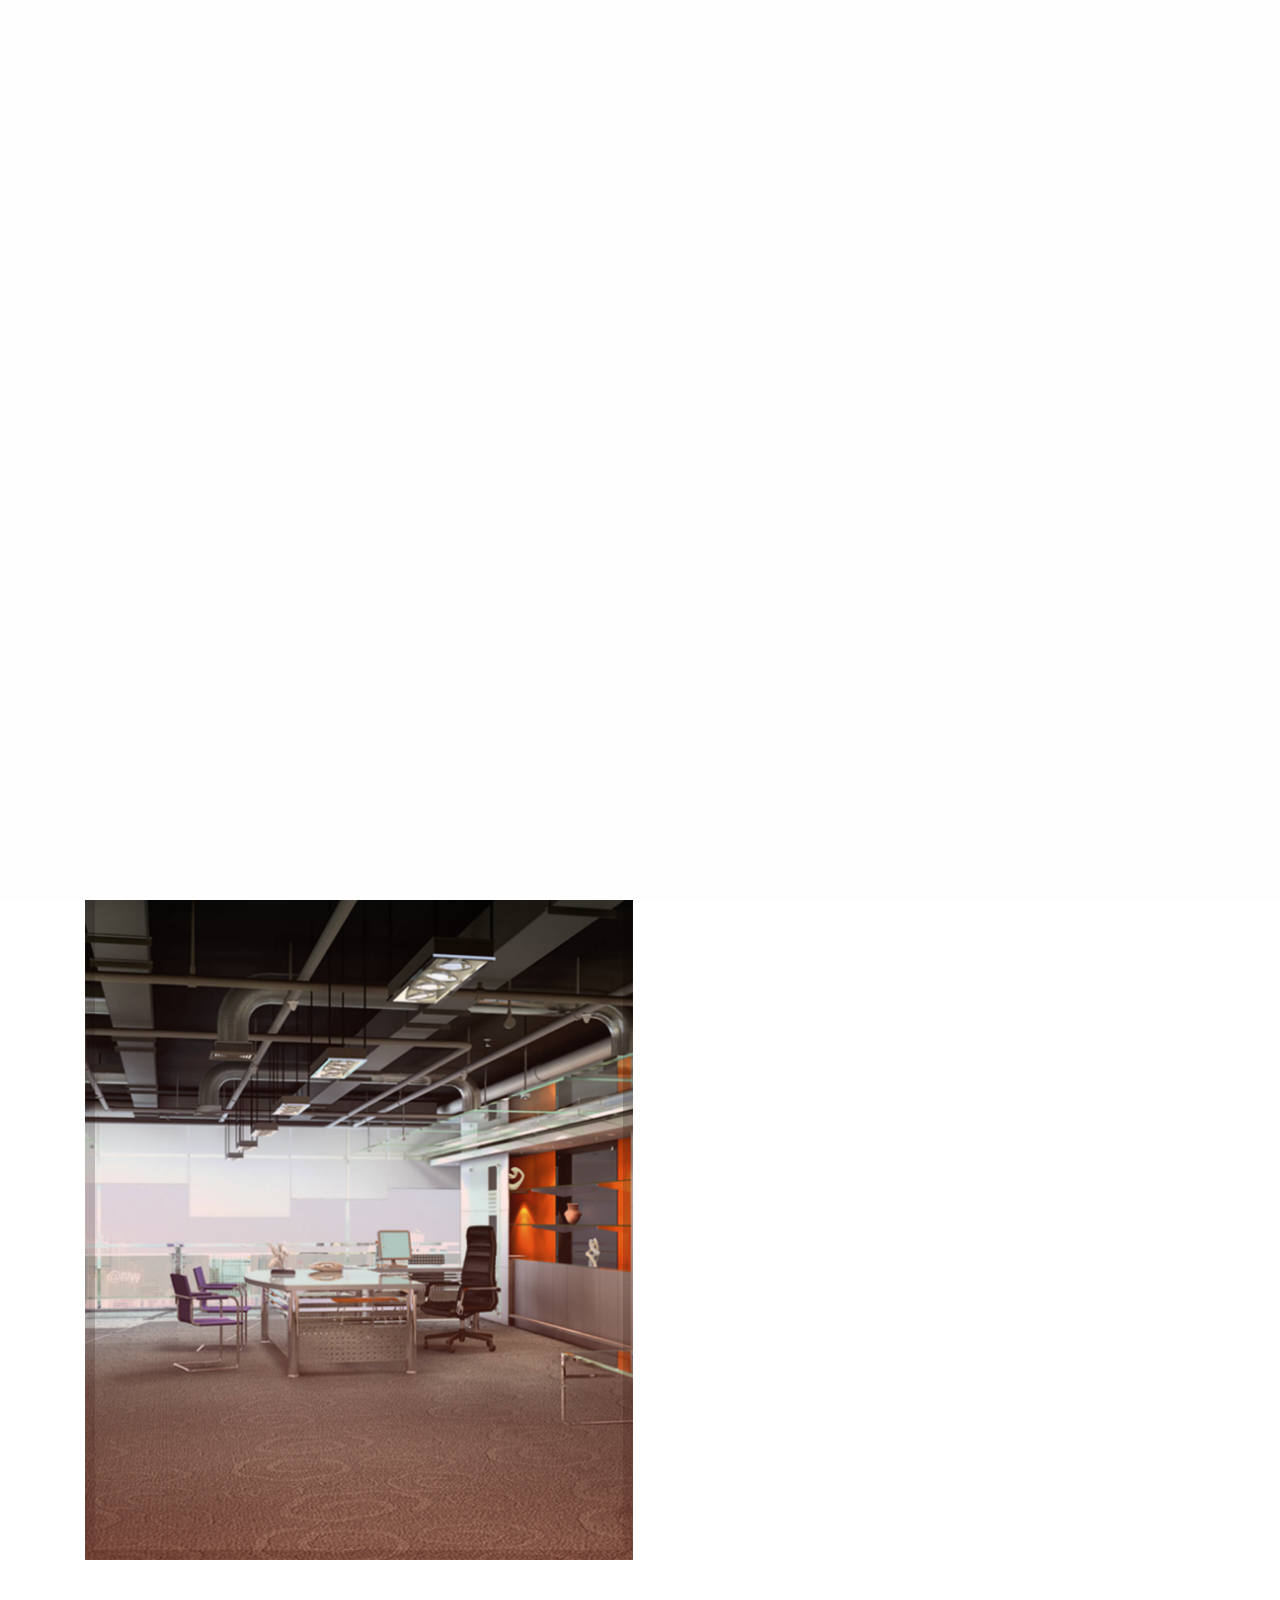
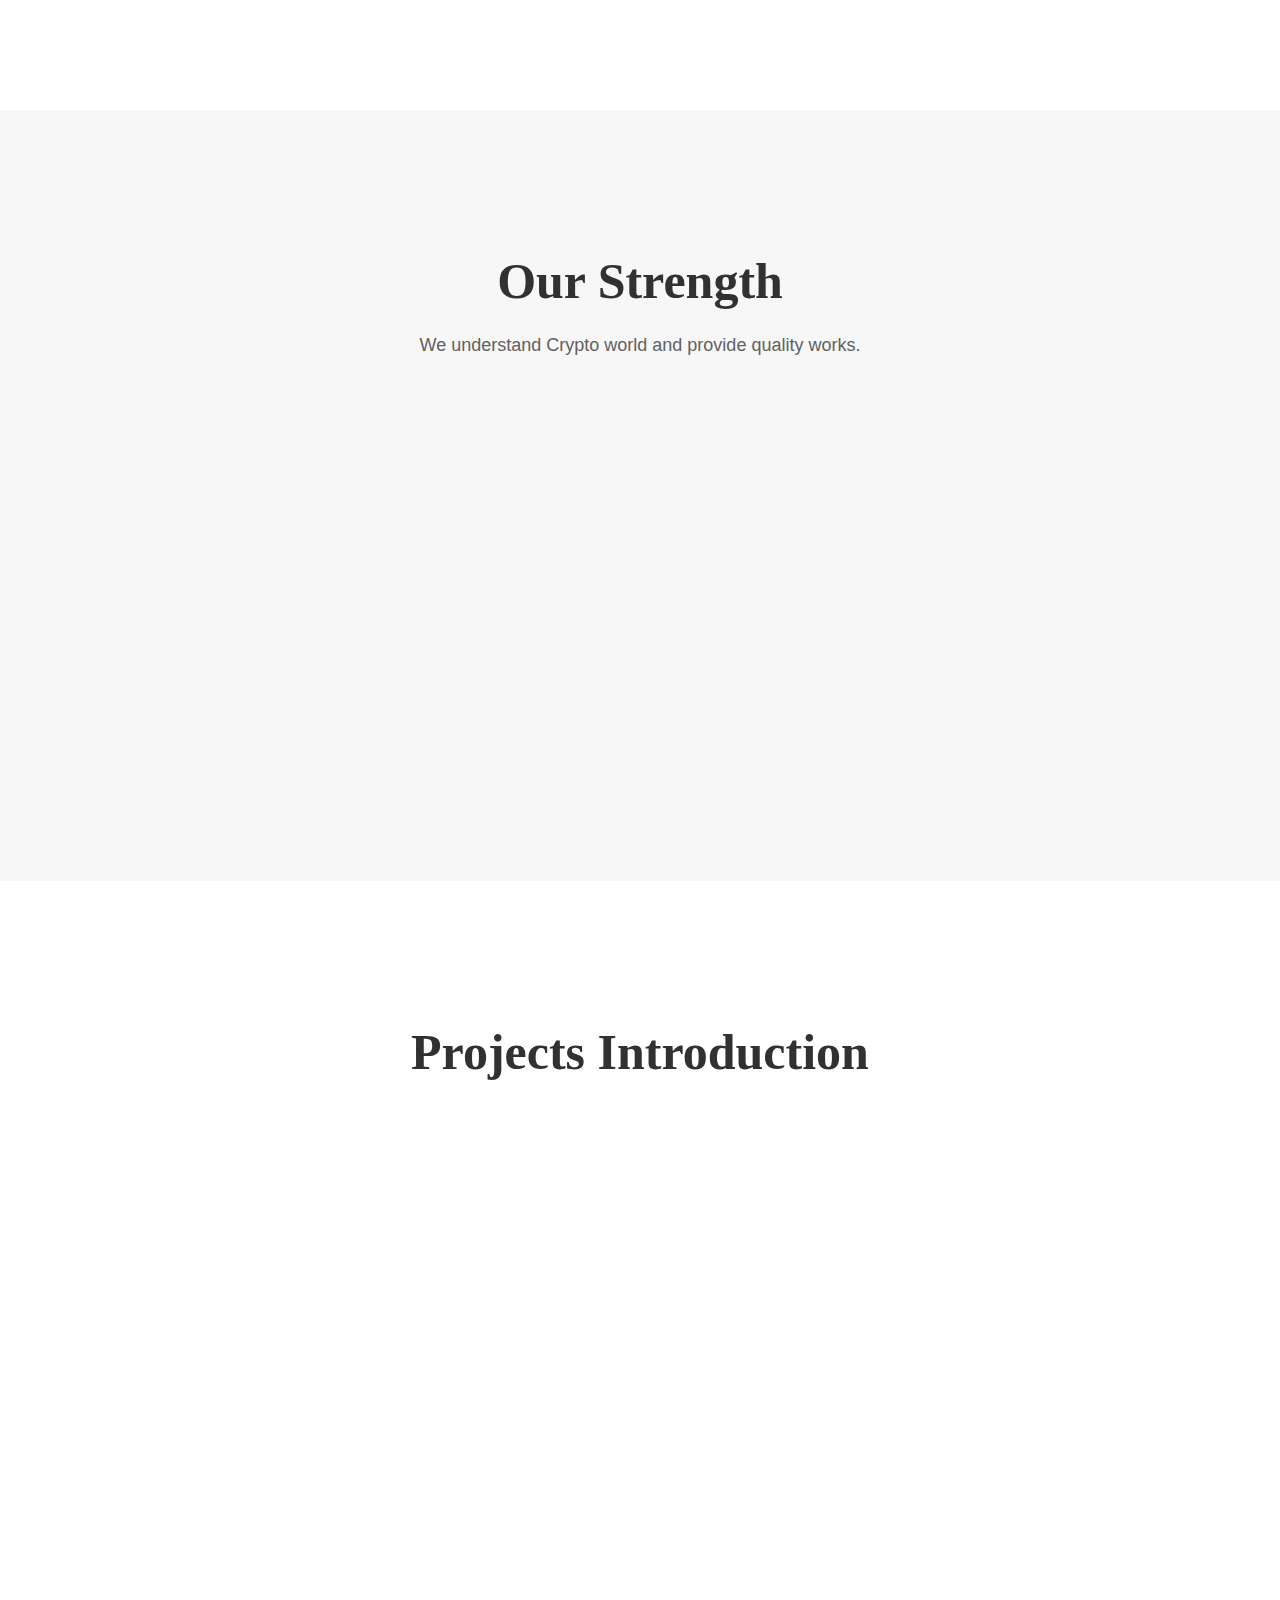
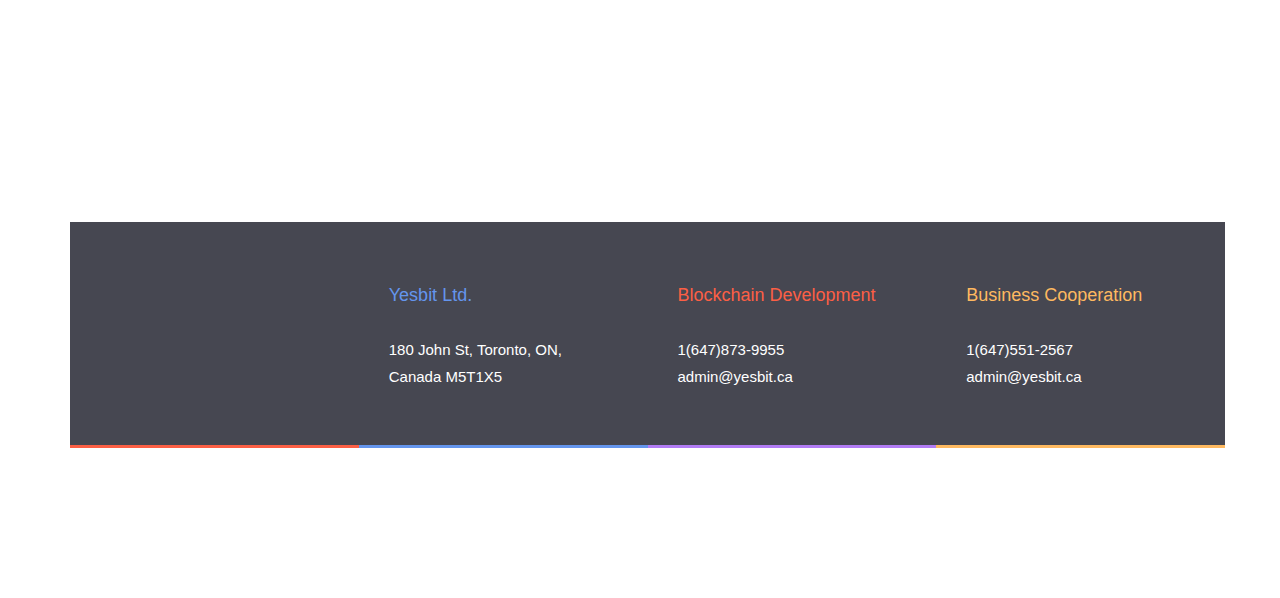
==== commit db7fe173: "update" ====
--- a/index.html
+++ b/index.html
@@ -13,6 +13,9 @@
 
 	<!-- Third Party CSS including Bootstrap -->
 	<link rel="stylesheet" href="css/third-party.css">
+
+	<!-- <link rel="stylesheet" type="text/css" href="css/bootstrap.css" > -->
+	<!-- <link rel="stylesheet" type="text/css" href="css/nomalize.css" > -->
 	<!-- STYLESHEETS -->
 	<link rel="stylesheet" href="assets/icons/style.css">
 	<link rel="stylesheet" href="css/styles.css">
@@ -51,8 +54,9 @@
 
 						<!-- NAVBAR EXPAND COLLAPSE ON MOBILE -->
 						<button type="button" class="navbar-toggle" data-toggle="collapse" data-target="#alexis-navigation">
-							<span class="sr-only">切换导航</span>
+							<span class="sr-only">Switch Nav</span>
 							<span class="btn-menu"><span></span></span>
+							<a class="lang" href="./index-cn.html">中文</a>
 						</button>
 
 						<!-- LOGO -->
@@ -65,17 +69,17 @@
 					<div class="navbar-collapse collapse" id="alexis-navigation">
 						<!-- NAVIGATION LINK -->
 						<ul class="nav navbar-nav navbar-right main-navigation" id="internal-scroll">
-							<li><a href="#home">网站首页</a>
+							<li><a href="#home">Home</a>
 							</li>
-							<li><a href="#section1">关于我们</a>
+							<li><a href="#section1">About Us</a>
 							</li>
-							<li><a href="#section2">公司服务</a>
+							<li><a href="#section2">Profession</a>
 							</li>
-							<li><a href="#section3">项目展示</a>
+							<li><a href="#section3">Projects</a>
 							</li>
-						  <li><a href="#section10">联系我们</a>
+						  <li><a href="#section10">Contact</a>
 							</li>
-							<li><a href="./index-en.html">English</a>
+							<li><a href="index-cn.html">中文</a>
 							</li>
 							<!-- <li><a href="http://www..com" class="external">External Link Example</a></li> -->
 						</ul>
@@ -90,11 +94,11 @@
 				<div class="row">
 					<div class="col-lg-10 col-lg-offset-1 col-md-12">
 						<!-- INTRO HEADING -->
-						<h1 class="intro white-text text-center">热爱比特币，等于做空世界.</h1>
+						<h1 class="intro white-text text-center">Share our crypto love to the World.</h1>
 						<!-- CALL TO ACTION -->
 						<div class="cta smooth-scroll">
-							<a href="http://yesbit.io" class="btn btn-default standard-button yellow-button">YESBIT</a>
-							<a href="https://pro.yesbit.ca" onclick="window.location.href='https://www.linkcoin.pro/'" class="btn btn-default standard-button blue-button">LINKCOIN</a>
+							<a href="http://yesbit.io" class="btn btn-default standard-button purple-button">Yesbit</a>
+							<a href="https://pro.yesbit.ca" onclick="window.location.href='https://www.linkcoin.pro/'" class="btn btn-default standard-button green-button">Linkcoin</a>
                             
 					  </div>
 
@@ -113,7 +117,7 @@
 									<span class="icon icon-money-regular"></span>
 									<!-- ICON -->
 								</div>
-								<h6 class="blue-text uppercase">区块链交易</h6>
+								<h6 class="blue-text uppercase">Blockchain Transaction</h6>
 							</div>
 						</div>
 
@@ -124,7 +128,7 @@
 									<span class="icon icon-clock-regular"></span>
 									<!-- ICON -->
 								</div>
-								<h6 class="red-text uppercase">安全高效</h6>
+								<h6 class="red-text uppercase">Highly secure and efficient</h6>
 							</div>
 						</div>
 
@@ -135,7 +139,7 @@
 									<span class="icon icon-happy-smiley-streamline"></span>
 									<!-- ICON -->
 								</div>
-								<h6 class="yellow-text uppercase">您的可靠伙伴</h6>
+								<h6 class="yellow-text uppercase">Your loyal companion</h6>
 							</div>
 						</div>
 
@@ -175,12 +179,14 @@
 
 
 							<!-- SECTION HEADING -->
-							<h2 class="section-heading text-left">关于我们</h2>
+							<h2 class="section-heading text-left">About Us</h2>
 
 							<!-- PARAGRAPH -->
-							<p class="text-left">Yesbit是在加拿大安大略省注册的有限责任公司,公司不仅拥有自己的区块链投资基金，还拥有中等规模的比特币矿场。公司给用户提供了一个可以使用比特币购买股票和股指的平台，并负责在北美区运营某加密货币交易平台。 目前我们加入了Laurier Launchpad 和 Communitech 两个加速器组织。 <br>
-							  <br>
-							  公司目前大力发展区块链开发业务，我们不仅拥有自己的比特币网站，并且将开发和运营网站的经验和技术运用到各类产品研发中去。</p>
+							<p class="text-left">Yesbit Co. Ltd bases in Ontario in Canada, which also started its own blockchain funds and owns bitcoin mining field . It provides a decentralized platform to invest in stocks and index using crypto currency. It is also in charge of the operation of a OTC crypto trading platform. It is currently in incubation under Laurier Launchpad and Communitech 
+							 <br>
+
+							The company is focusing on blockchain development and deploy the technology into real-life products and applications
+							</p>
                               
                              
 						</div>
@@ -215,7 +221,7 @@
 
 			<!-- SECTION HEADER -->
 			<div class="section-header">
-				<h2>我们的优势</h2>
+				<h2>Our Strength</h2>
 				<div class="sub-heading">
 					We understand Crypto world and provide quality works.
 				</div>
@@ -230,10 +236,11 @@
 							<span class="icon icon-basic-map"></span>
 						</div>
 						<!-- HEADING -->
-						<h5>区块链相关</h5>
+						<h5>Blockchain Development</h5>
 						<!-- DETAILS -->
 						<p>
-							拥有多年比特币钱包保存经验，提供安全的区块链开发方案，提供完整的OTC交易方案
+							With Years of experience in bitcoin wallet system, provide most secure blockchain technology solution and OTC business strategy
+							
 						</p>
 					</div>
 				</div>
@@ -248,10 +255,10 @@
 							<span class="icon icon-basic-postcard-multiple"></span>
 						</div>
 						<!-- HEADING -->
-						<h5>ICO服务</h5>
+						<h5>ICO Business Service</h5>
 						<!-- DETAILS -->
 						<p>
-							拥有成熟的跨境ICO合作方案，分享加拿大区块链资源，提供交易所上币合作。
+							With well-developed cross-country ICO cooperation project,we share blockchain resource in Canadian area and provide token-releasing on various exchange  
 						</p>
 					</div>
 				</div>
@@ -264,10 +271,10 @@
 							<span class="icon icon-unie16d"></span>
 						</div>
 						<!-- HEADING -->
-						<h5>比特币投资</h5>
+						<h5>Bitcoin Investment</h5>
 						<!-- DETAILS -->
 						<p>
-							提供加币货币市场的数据分析，ICO投资咨询，对接大额比特币交易。
+							We provide data analyzing service, ICO investment consulation service and we handle block trade in terms of bitcoin<br><br>
 						</p>
 					</div>
 				</div>
@@ -291,7 +298,7 @@
 		<div class="container">
 
 			<div class="section-header">
-				<h2>项目介绍</h2>
+				<h2>Projects Introduction</h2>
 	
 			</div>
 
@@ -320,10 +327,10 @@
 							<h5>Linkcoin</h5>
 							<!-- PROJECT IMAGE and LINK -->
 							<a  href="https://linkcoin.pro" title="Click to view details" class="more">
-								<!--<img class="buffer" src="images/products/linkcoin.png" alt="">-->
-								<img class="demo" src="images/products/linkcoin3.png" alt="">
+								<!--<img src="images/products/linkcoin.png" alt="">-->
+								<img src="images/products/linkcoin3.png" alt="">
 								<p class="description">
-									最值得信賴可自由交換數字資產的保管平台
+									Most reliable custody platform for free exchange of digital assets
 								</p>
 							</a>
 
@@ -345,18 +352,16 @@
 
 							</figcaption>
 						</figure>
-						
-		
-						
-						<figure class="effect-zoe wow fadeInDown" data-wow-offset="30" data-wow-duration="1.5s" data-wow-delay="0.15s">
+
+						<figure class="effect-zoe wow fadeInRight" data-wow-offset="30" data-wow-duration="1.5s" data-wow-delay="0.15s">
 
 							<h5>Maplechain</h5>
 							<!-- PROJECT IMAGE and LINK -->
-							<a href="http://bibox.com" title="Click to view details" class="more">
-								<!--<img class="buffer" src="images/products/maple.png" alt="">-->
-								<img class="demo" src="images/products/maple3.png" alt="">
+							<a href="http://www.maplechain.net/" title="Click to view details" class="more">
+								<!--<img src="images/products/yesbit.png" alt="">-->
+								<img src="images/products/maple3.png" alt="">
 								<p class="description">
-									加拿大领先的区块链研究，投资机构
+									Canada's Leading Organization in Blockchain Research and Investment
 								</p>
 							</a>
 
@@ -373,7 +378,38 @@
 								</div>
 
 								<div class="caption-text">
-									<h6 class="dark-text">枫链资本</h6>	<!-- PROJECT TITLE -->
+									<h6 class="dark-text">Maplechain Capital</h6>	<!-- PROJECT TITLE -->
+								</div>
+
+							</figcaption>
+						</figure>
+						
+						<figure class="effect-zoe wow fadeInDown" data-wow-offset="30" data-wow-duration="1.5s" data-wow-delay="0.15s">
+
+							<h5>Yesbit</h5>
+							<!-- PROJECT IMAGE and LINK -->
+							<a href="http://yesbit.io/" title="Click to view details" class="more">
+								<!--<img src="images/products/maple.png" alt="">-->
+								<img src="images/products/yesbit3.png" alt="">
+								<p class="description">
+									AI Enhenced encryoted digital asset exchange
+								</p>
+							</a>
+
+							<figcaption>
+								<div class="four-lines">
+									<div class="line red-line-bottom">
+									</div>
+									<div class="line blue-line-bottom">
+									</div>
+									<div class="line purple-line-bottom">
+									</div>
+									<div class="line yellow-line-bottom">
+									</div>
+								</div>
+
+								<div class="caption-text">
+									<h6 class="dark-text">Direvative Exchange</h6>	<!-- PROJECT TITLE -->
 								</div>
 
 							</figcaption>
@@ -382,36 +418,7 @@
 				
 					
 						
-						<figure class="effect-zoe wow fadeInRight" data-wow-offset="30" data-wow-duration="1.5s" data-wow-delay="0.15s">
-
-							<h5>Yesbit</h5>
-							<!-- PROJECT IMAGE and LINK -->
-							<a href="http://yesbit.io" title="Click to view details" class="more">
-								<!--<img class="buffer" src="images/products/yesbit.png" alt="">-->
-								<img class="demo" src="images/products/yesbit3.png" alt="">
-								<p class="description">
-									用加密货币购买金融合约
-								</p>
-							</a>
-
-							<figcaption>
-								<div class="four-lines">
-									<div class="line red-line-bottom">
-									</div>
-									<div class="line blue-line-bottom">
-									</div>
-									<div class="line purple-line-bottom">
-									</div>
-									<div class="line yellow-line-bottom">
-									</div>
-								</div>
-
-								<div class="caption-text">
-									<h6 class="dark-text">比特币美股指数</h6>	<!-- PROJECT TITLE -->
-								</div>
-
-							</figcaption>
-						</figure>
+
 						
 					</div>
 				</div>
@@ -450,7 +457,7 @@
 
 			<!--&lt;!&ndash; SECTION HEADER &ndash;&gt;-->
 			<!--<div class="section-header">-->
-				<!--<h2>业务范畴</h2>-->
+				<!--<h2>Our Services</h2>-->
 	<!--&lt;!&ndash;			<div class="sub-heading">-->
 					<!--We understand your requirement and provide quality works.-->
 				<!--</div>&ndash;&gt;-->
@@ -465,20 +472,18 @@
 						<!--<h5>Bitcoin Wallet</h5>-->
 
 						<!--<div class="price-circle-blue">-->
-							<!--<h4 class="white-text">安全</h4>-->
+							<!--<h6 class="white-text">Provide Wallet System</h6>-->
 							<!--&lt;!&ndash; PRICE &ndash;&gt;-->
-							<!--<div class="extra-small-text white-text">-->
-								<!--冷热钱包-->
-							<!--</div>-->
+							<!---->
 						<!--</div>-->
 
 						<!--<ul class="feature-list">-->
-                        	<!--<li><span class="blue-text large-text">最稳定的</span> 钱包技术</li>-->
-							<!--<li> 任选一种加密货币</li>-->
-							<!--<li> 免费三个月技术维护</li>-->
-							<!--<li> 服务器+维护</li>-->
-                            <!--<li> 资料全的情况下<span class="blue-text">15</span>个工作日左右</li>-->
-                            <!--<li> <span class="icon icon-check"></span>适合区需要钱包安全的企业</li>-->
+                        	<!--<li><span class="blue-text large-text">Most stable</span> Hot & Cold wallet system</li>-->
+							<!--<li> Accepting all kinds of crypto currency</li>-->
+							<!--<li> 3 month free tech maintennance</li>-->
+							<!--<li> Server maintenance</li>-->
+                     <!---->
+                            <!--&lt;!&ndash; <li> <span class="icon icon-check"></span>适合区需要钱包安全的企业</li> &ndash;&gt;-->
 						<!--</ul>-->
 
 						<!--<a href="" class="btn btn-default standard-button blue-outline">Get Started</a>-->
@@ -489,23 +494,20 @@
 				<!--&lt;!&ndash; SINGLE PACKAGE &ndash;&gt;-->
 				<!--<div class="col-lg-4 col-md-4">-->
 					<!--<div class="single-package red-line-top white-bg diffuse-shadow wow fadeInUp" data-wow-offset="30" data-wow-duration="1.5s" data-wow-delay="0.15s">-->
-						<!--<h5>ICO设计</h5>-->
+						<!--<h5>ICO Strategy</h5>-->
 
 						<!--<div class="price-circle-red">-->
-							<!--<h4 class="white-text">商谈</h4>-->
+							<!--<h6 class="white-text">Provide technical Solution </h6>-->
 							<!--&lt;!&ndash; PRICE &ndash;&gt;-->
-							<!--<div class="extra-small-text white-text">-->
-								<!--全套方案-->
-							<!--</div>-->
+							<!---->
 						<!--</div>-->
 
 						<!--<ul class="feature-list">-->
-							<!--<li> ICO网页, 白皮书设计</li>-->
+							<!--<li> ICO website, whitepaper design</li>-->
                             <!--<li> SmartContract design</li>-->
-                            <!--<li> ICO支持<span class="red-text">2</span>个币种</li>-->
-                            <!--<li> 域名+服务器+维护</li>-->
-							<!--<li> 提供<span class="red-text">2</span>个合作交易所的上币支持</li>-->
-                            <!--<li><span class="icon icon-check"></span>适合希望ICO融资的企业</li>-->
+                            <!--<li> Domain & Server maintenance</li>-->
+							<!--<li> Providing<span class="red-text">2</span>partner exchange token ico</li>-->
+                            <!--&lt;!&ndash; <li><span class="icon icon-check"></span>适合希望ICO融资的企业</li> &ndash;&gt;-->
 						<!--</ul>-->
 
 						<!--<a href="" class="btn btn-default standard-button red-outline">Get Started</a>-->
@@ -516,23 +518,20 @@
 				<!--&lt;!&ndash; SINGLE PACKAGE &ndash;&gt;-->
 				<!--<div class="col-lg-4 col-md-4">-->
 					<!--<div class="single-package yellow-line-top white-bg diffuse-shadow wow fadeInRight" data-wow-offset="30" data-wow-duration="1.5s" data-wow-delay="0.15s">-->
-						<!--<h5>比特币挖矿</h5>-->
+						<!--<h5>Bitcoin Mining</h5>-->
 
 						<!--<div class="price-circle-yellow">-->
-							<!--<h4 class="white-text">商谈</h4>-->
+							<!--<h6 class="white-text">Provide crpto miner</h6>-->
 							<!--&lt;!&ndash; PRICE &ndash;&gt;-->
-							<!--<div class="extra-small-text white-text">-->
-								<!--矿场-->
-							<!--</div>-->
+							<!---->
 						<!--</div>-->
 
 						<!--<ul class="feature-list">-->
-							<!--<li>超低电费，政策支持</li>-->
-                            <!--<li>多家矿机厂商深度合作</li>-->
-                            <!--<li>矿机选址安装一条龙服务</li>-->
-							<!--<li>提供稳定的兑现渠道</li>-->
-                            <!--<li>智能托管更便捷，轻松收币</li>-->
-							<!--<li><span class="icon icon-check"></span>适合希望获得稳定回报的区块链投资企业</li>-->
+							<!--<li>low price, political friendly</li>-->
+                            <!--<li>long-term partnership</li>-->
+                            <!--<li>whole package service </li>-->
+							<!--<li>stable income</li>-->
+							<!--&lt;!&ndash; <li><span class="icon icon-check"></span>适合希望获得稳定回报的区块链投资企业</li> &ndash;&gt;-->
 
 						<!--</ul>-->
 						<!--<a href="" class="btn btn-default standard-button yellow-outline">Get Started</a>-->
@@ -581,7 +580,7 @@
 
 					<div class="col-lg-3 col-md-3">
 						<div class="footer-col">
-							<h6 class="red-text">区块链开发</h6>
+							<h6 class="red-text">Blockchain Development</h6>
 							<div class="white-text">
 								<a class="white-text"><span class="icon icon-telephone-regular"></span> 1(647)873-9955</a>
                                 <br>
@@ -592,7 +591,7 @@
 
 					<div class="col-lg-3 col-md-3">
 						<div class="footer-col">
-							<h6 class="yellow-text">商务合作</h6>
+							<h6 class="yellow-text">Business Cooperation </h6>
 							<div class="white-text">
 							  <a class="white-text"><span class="icon icon-telephone-regular"></span> 1(647)551-2567</a>
                               <br>
--- a/css/styles.css
+++ b/css/styles.css
@@ -708,6 +708,13 @@
   color: #fc5f45;
 }
 
+.lang {
+  font-size: 10px;
+  position: relative;
+  font-size: 15px;
+  top: 11px;
+}
+
 /*---------------------------------------
    2.2 SECTION: ABOUT US
 -----------------------------------------*/
